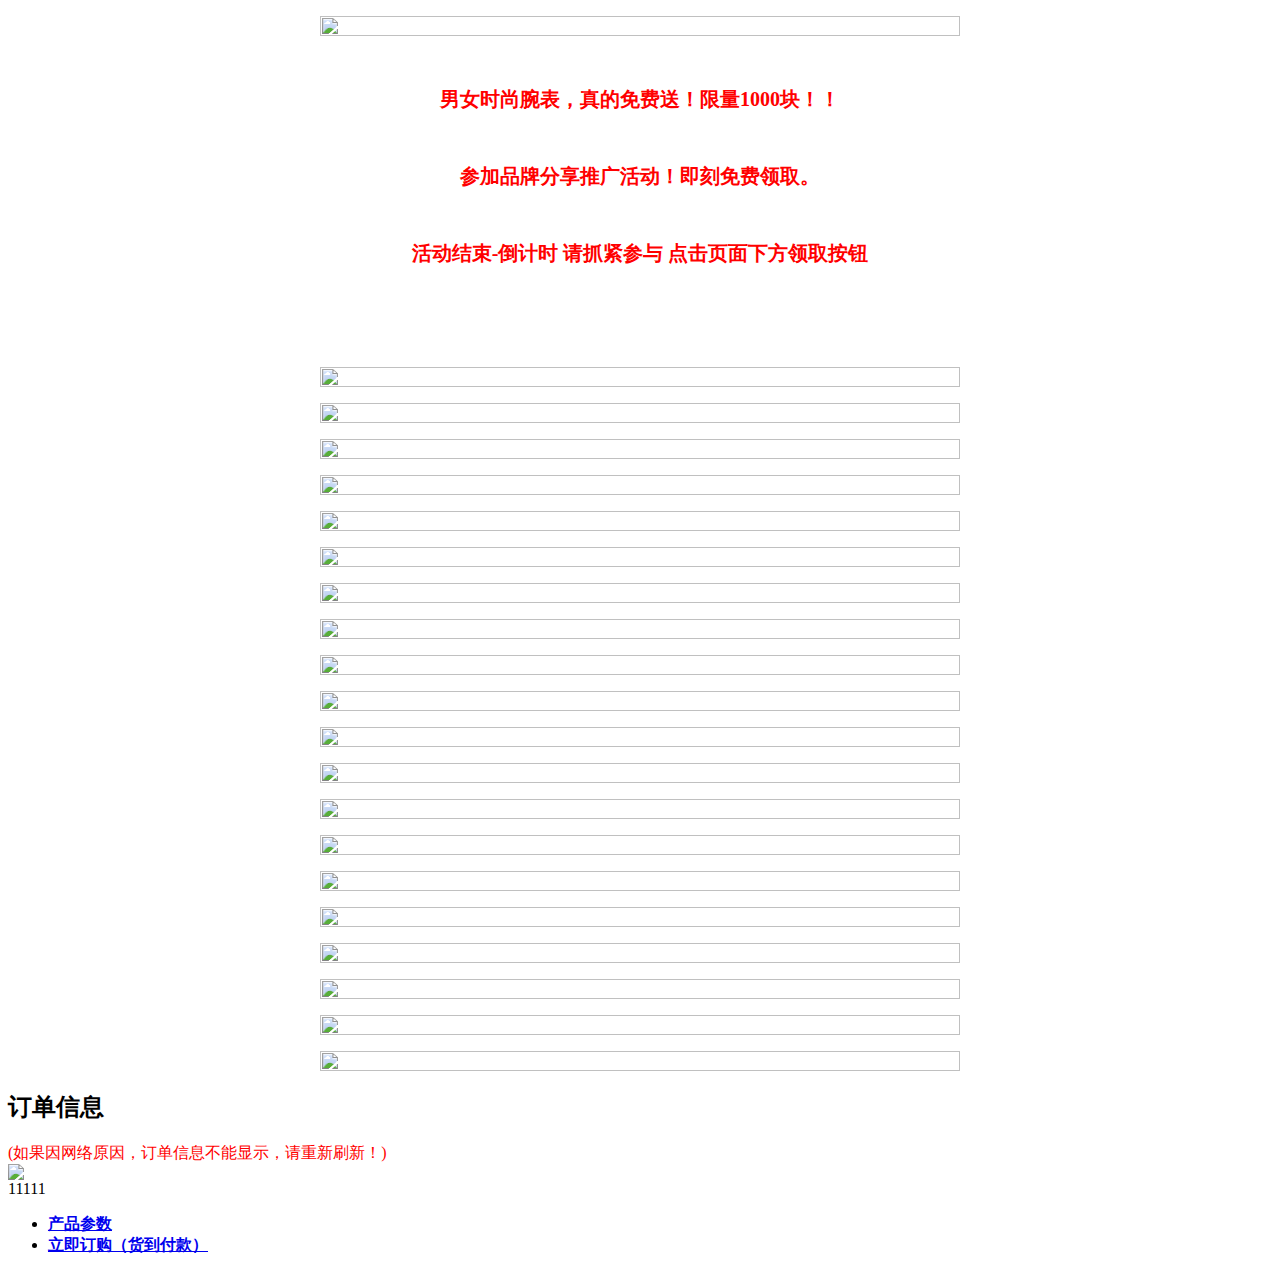
==== 123.html @ a201f808 "Create 123.html" ====
<!DOCTYPE html PUBLIC "-//W3C//DTD XHTML 1.0 Transitional//EN" "http://www.w3.org/TR/xhtml1/DTD/xhtml1-transitional.dtd">
<html xmlns="http://www.w3.org/1999/xhtml"><head><meta http-equiv="Content-Type" content="text/html; charset=UTF-8">

<meta content="IE=10.000" http-equiv="X-UA-Compatible">
<meta name="viewport" content="width=device-width,initial-scale=1.0,maximum-scale=1.0,user-scalable=0"> 
<meta name="apple-mobile-web-app-capable" content="yes"> 
<meta name="apple-touch-fullscreen" content="yes"> 
<meta name="apple-mobile-web-app-status-bar-style" content="black"> 
<meta name="MobileOptimized" content="320"> 
<meta name="format-detection" content="telephone=no">
<title>免费领取 私人订制腕表</title>

<link href="http://shop.lnwenshi.com/css/css.css" rel="stylesheet" type="text/css">
<link href="http://shop.lnwenshi.com/css/shop.css" type="text/css" rel="stylesheet">
<style>
.thumbnail {
	float: left;
	padding: 4px;
	margin-bottom: 20px;
	margin-right: 10px;
	line-height: 1.428571429;
	background-color: #fff;
	border: 1px solid #ddd;
	border-radius: 4px;
	-webkit-transition: all .2s ease-in-out;
	transition: all .2s ease-in-out;
}
.img_main {max-width:640px; width:100%; margin:0px auto;}
</style>
<script>
var url='';
</script>
<script src="http://shop.lnwenshi.com/js/common.js"></script>
<script src="http://shop.lnwenshi.com./js/img.js"></script>
<script>
 function trim(str){ 
  return str.replace(/(^\s*)|(\s*$)/g, ""); 
  }
function onlyNum() {
    if(!(event.keyCode==46)&&!(event.keyCode==8)&&!(event.keyCode==37)&&!(event.keyCode==39))
    if(!((event.keyCode>=48&&event.keyCode<=57)||(event.keyCode>=96&&event.keyCode<=105)))
    event.returnValue=false;
}
function shoppk(){
		if(shop.goods_sku_id.value==""){
		alert("请选择一个商品规格！");
		return false;
	}

	if(trim(shop.name.value)==""){
		alert("请填写收货人名字！");
		return false;
	}
	if(trim(shop.mobile.value)==""||shop.mobile.value.length!=11||isNaN(shop.mobile.value)){
		//alert(shop.mobile.value.length);
		alert("请正确填写手机号！");
		return false;
	}
	if(shop.sheng.value==""||shop.shi.value==""||shop.qu.value==""){
	   alert("请选择省市县！");
		return false;
	}
	if(trim(shop.address.value)==""){
		alert("请填写详细收货地址！");
		return false;
	}
	//document.getElementById('loading').style.display='block';
}

</script>
</head>
<body>
<div id="page">
<div class="img_main">
<p style="text-align:center;"><img alt="" src="http://i11.tietuku.com/2e9d36e614a844da.jpg" style="max-width: 100%; width: 100%; height: 100%;" /></p>

<p style="text-align:center;">&nbsp;</p>

<p style="color:#CCCCCC;font-family:'Helvetica Neue', Helvetica, 'Hiragino Sans GB', 'Microsoft YaHei', ??????, Arial, sans-serif;font-size:16px;text-align:-webkit-center;background-color:#FFFFFF;"><span style="color:#FF0000;font-size:20px;"><strong>男女时尚腕表，真的免费送！限量1000块！！</strong></span></p>

<p style="color:#CCCCCC;font-family:'Helvetica Neue', Helvetica, 'Hiragino Sans GB', 'Microsoft YaHei', ??????, Arial, sans-serif;font-size:16px;text-align:-webkit-center;background-color:#FFFFFF;">&nbsp;</p>

<p style="color:#CCCCCC;font-family:'Helvetica Neue', Helvetica, 'Hiragino Sans GB', 'Microsoft YaHei', ??????, Arial, sans-serif;font-size:16px;text-align:-webkit-center;background-color:#FFFFFF;"><span style="color:#FF0000;font-size: 20px;"><strong>参加品牌分享推广活动！即刻免费领取。</strong></span></p>

<p style="color:#CCCCCC;font-family:'Helvetica Neue', Helvetica, 'Hiragino Sans GB', 'Microsoft YaHei', ??????, Arial, sans-serif;font-size:16px;text-align:-webkit-center;background-color:#FFFFFF;">&nbsp;</p>

<p style="color:#CCCCCC;font-family:'Helvetica Neue', Helvetica, 'Hiragino Sans GB', 'Microsoft YaHei', ??????, Arial, sans-serif;font-size:16px;text-align:-webkit-center;background-color:#FFFFFF;"><span style="color:#FF0000;font-size: 20px;"><strong>活动结束-倒计时 请抓紧参与 点击页面下方领取按钮</strong></span></p>

<p>&nbsp;</p>

<div style="text-align:center;"><img alt="" src="http://i11.tietuku.com/3871fa2dc8dc4279.gif" /></div>

<p>&nbsp;</p>

<p style="text-align:center;"><img alt="" src="http://i3.tietuku.com/1ca08226e9dc2aed.png" style="max-width: 100%; width: 100%; height: 100%;" /></p>

<p style="text-align:center;"><img alt="" src="http://i11.tietuku.com/d6514d65fd204674.jpg" style="max-width: 100%; width: 100%; height: 100%;" /></p>

<p style="text-align:center;"><img alt="" src="http://i11.tietuku.com/5130990641445038.jpg" style="max-width: 100%; width: 100%; height: 100%;" /></p>

<p style="text-align:center;"><img alt="" src="http://i11.tietuku.com/c16f98e5c5648115.jpg" style="max-width: 100%; width: 100%; height: 100%;" /></p>

<p style="text-align:center;"><img alt="" src="http://i11.tietuku.com/d46af0a4273d18be.jpg" style="max-width: 100%; width: 100%; height: 100%;" /></p>

<p style="text-align:center;"><img alt="" src="http://i11.tietuku.com/1a667849e2515ae2.jpg" style="max-width: 100%; width: 100%; height: 100%;" /></p>

<p style="text-align:center;"><img alt="" src="http://i11.tietuku.com/1a8fc1b18018092e.jpg" style="max-width: 100%; width: 100%; height: 100%;" /></p>

<p style="text-align:center;"><img alt="" src="http://i11.tietuku.com/6ec4dacc82dbb1df.gif" style="max-width: 100%; width: 100%; height: 100%;" /></p>

<p style="text-align:center;"><img align="" alt="" src="http://i11.tietuku.com/57169b344070d510.gif" style="max-width: 100%; width: 100%; height: 100%;" title="" /></p>

<p style="text-align:center;"><img align="" alt="" src="http://i11.tietuku.com/37760509628eb499.gif" style="max-width: 100%; width: 100%; height: 100%;" title="" /></p>

<p style="text-align:center;"><img alt="" src="http://i3.tietuku.com/f2b1600eaf56e88a.gif" style="max-width: 100%; width: 100%; height: 100%;" /></p>

<p style="text-align:center;"><img alt="" src="http://i11.tietuku.com/a332b0e11828cd2e.jpg" style="max-width: 100%; width: 100%; height: 100%;" /></p>

<p style="text-align:center;"><img alt="" src="http://i11.tietuku.com/f7ea3b32455849d8.jpg" style="max-width: 100%; width: 100%; height: 100%;" /></p>

<p style="text-align:center;"><img alt="" src="http://i11.tietuku.com/67ac17e9daa2ec72.jpg" style="max-width: 100%; width: 100%; height: 100%;" /></p>

<p style="text-align:center;"><img alt="" src="http://i11.tietuku.com/b8cca3f52201169d.jpg" style="max-width: 100%; width: 100%; height: 100%;" /></p>

<p style="text-align:center;"><img alt="" src="http://i11.tietuku.com/686cd93e482662d7.jpg" style="max-width: 100%; width: 100%; height: 100%;" /></p>

<p style="text-align:center;"><img alt="" src="http://i11.tietuku.com/54b974f778c800ab.jpg" style="max-width: 100%; width: 100%; height: 100%;" /></p>

<p style="text-align:center;"><img alt="" src="http://i11.tietuku.com/883a7c268c3321c4.jpg" style="max-width: 100%; width: 100%; height: 100%;" /></p>

<p style="text-align:center;"><img alt="" src="http://i11.tietuku.com/438784da45fc25ad.png" style="max-width: 100%; width: 100%; height: 100%;" /></p>

<p style="text-align:center;"><img alt="" src="http://i11.tietuku.com/6454814d1b426072.png" style="max-width: 100%; width: 100%; height: 100%;" /></p>

</div>

<article id="buy">
<h2>订单信息</h2>
<span style="color:red">(如果因网络原因，订单信息不能显示，请重新刷新！)</span>
<form id="shop" name="shop" method="post" action="https://post.lehuolh.com/save.php">
<input type="hidden" name="action" value="1">
<section class="item_sec">
<div class="item_wrap rel">
<img src="http://img.lehuolh.com/2015-10-24_562b21992b2cf.jpg" width="100%">
<div class="clear"></div>11111
</script>
</article>
<div id="bottom"></div>
</div>
<nav>
<ul class="Transverse">
<LI><A href="#showcontent"><STRONG>产品参数</STRONG></A></LI>
<LI><A href="#bottom"><STRONG>立即订购（货到付款）</STRONG></A></LI></UL>
</NAV>
<div style="display:none !important;">
<script language="javascript" type="text/javascript" src="http://shop.lnwenshi.com/js/flow.js" ></script>
</div>
</body></html>
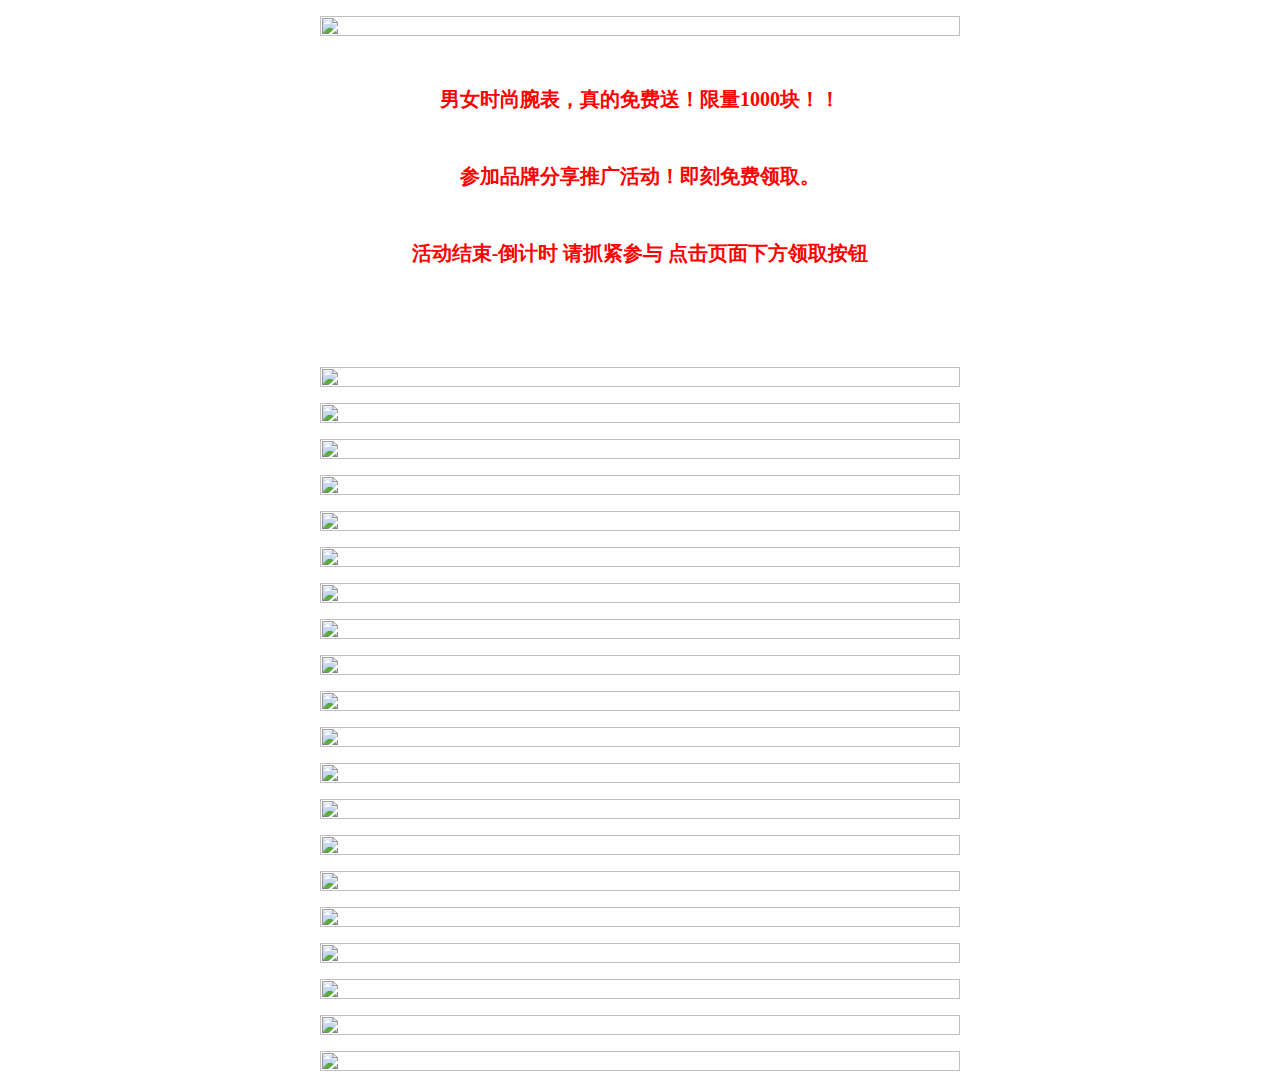
==== commit 70c529c3: "Update 123.html" ====
--- a/123.html
+++ b/123.html
@@ -134,26 +134,5 @@
 <p style="text-align:center;"><img alt="" src="http://i11.tietuku.com/6454814d1b426072.png" style="max-width: 100%; width: 100%; height: 100%;" /></p>
 
 </div>
-
-<article id="buy">
-<h2>订单信息</h2>
-<span style="color:red">(如果因网络原因，订单信息不能显示，请重新刷新！)</span>
-<form id="shop" name="shop" method="post" action="https://post.lehuolh.com/save.php">
-<input type="hidden" name="action" value="1">
-<section class="item_sec">
-<div class="item_wrap rel">
-<img src="http://img.lehuolh.com/2015-10-24_562b21992b2cf.jpg" width="100%">
-<div class="clear"></div>11111
-</script>
-</article>
-<div id="bottom"></div>
-</div>
-<nav>
-<ul class="Transverse">
-<LI><A href="#showcontent"><STRONG>产品参数</STRONG></A></LI>
-<LI><A href="#bottom"><STRONG>立即订购（货到付款）</STRONG></A></LI></UL>
-</NAV>
-<div style="display:none !important;">
-<script language="javascript" type="text/javascript" src="http://shop.lnwenshi.com/js/flow.js" ></script>
 </div>
 </body></html>
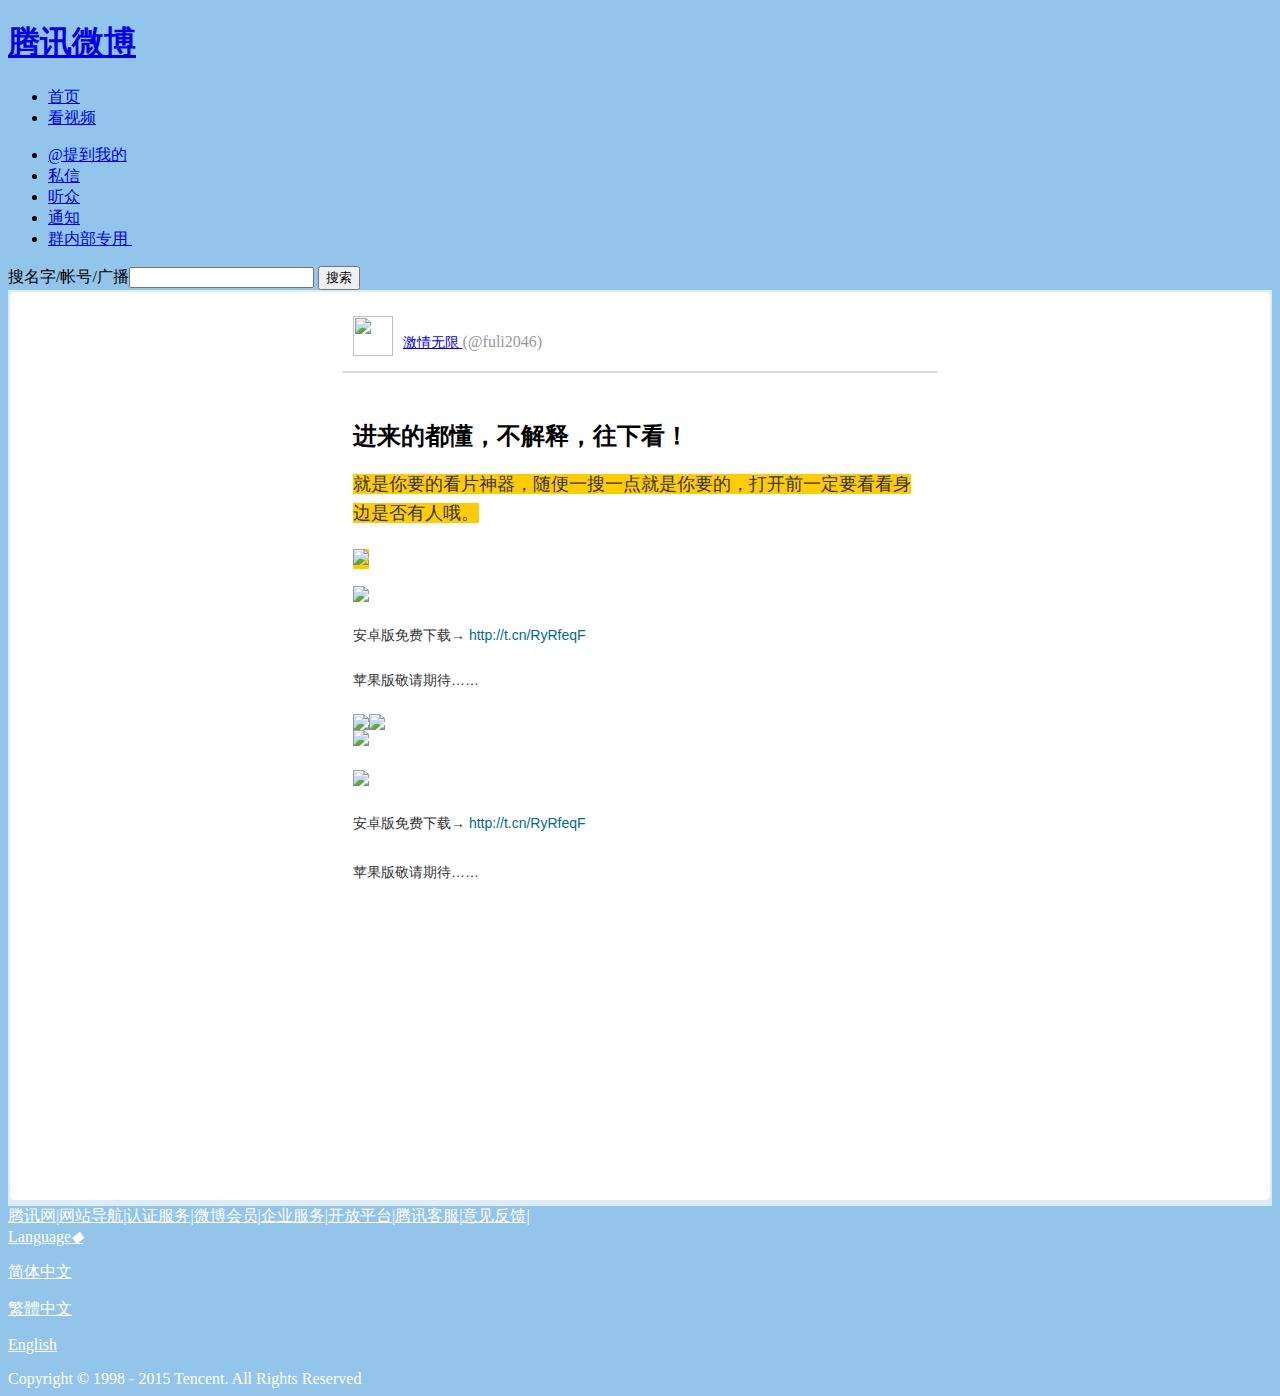
==== commit babd2d6f: "Update 123.html" ====
--- a/123.html
+++ b/123.html
@@ -1,138 +1,379 @@
 
 <!DOCTYPE html PUBLIC "-//W3C//DTD XHTML 1.0 Transitional//EN" "http://www.w3.org/TR/xhtml1/DTD/xhtml1-transitional.dtd">
-<html xmlns="http://www.w3.org/1999/xhtml"><head><meta http-equiv="Content-Type" content="text/html; charset=UTF-8">
-
-<meta content="IE=10.000" http-equiv="X-UA-Compatible">
-<meta name="viewport" content="width=device-width,initial-scale=1.0,maximum-scale=1.0,user-scalable=0"> 
-<meta name="apple-mobile-web-app-capable" content="yes"> 
-<meta name="apple-touch-fullscreen" content="yes"> 
-<meta name="apple-mobile-web-app-status-bar-style" content="black"> 
-<meta name="MobileOptimized" content="320"> 
-<meta name="format-detection" content="telephone=no">
-<title>免费领取 私人订制腕表</title>
-
-<link href="http://shop.lnwenshi.com/css/css.css" rel="stylesheet" type="text/css">
-<link href="http://shop.lnwenshi.com/css/shop.css" type="text/css" rel="stylesheet">
-<style>
-.thumbnail {
+<html xmlns="http://www.w3.org/1999/xhtml" xmlns="http://www.w3.org/1999/html">
+<head>
+<script type="text/javascript">document.domain='qq.com';var QosS={t:[+new Date]};QosS.topSpan=function(a){this.site=a;QosS.t[1]=+new Date};QosS.endCheck=function(){var c=function(){window.MI&&MI.pageSpeed&&MI.pageSpeed();};if(window.MIRun){MIRun(function(){c();});}else{c();}};for(var i=3;i<6;i++)QosS["timePoint"+i]=function(a){return function(){return function(){QosS.t[a-1]=+new Date}}}(i);</script><meta http-equiv="Content-Type" content="text/html; charset=utf-8" />
+<title>进来的都懂，不解释，往下看！</title>
+<meta http-equiv="X-UA-Compatible" content="IE=Edge"/>
+<meta name="viewport" content="width=810"/>
+<link rel="dns-prefetch" href="//mat1.gtimg.com">
+<link rel="dns-prefetch" href="//t0.qlogo.cn">
+<link rel="dns-prefetch" href="//t1.qlogo.cn">
+<link rel="dns-prefetch" href="//t2.qlogo.cn">
+<link rel="dns-prefetch" href="//t3.qlogo.cn">
+<link rel="dns-prefetch" href="//api.t.qq.com">
+<link rel="dns-prefetch" href="//t1.qpic.cn">
+<link rel="dns-prefetch" href="//t2.qpic.cn">
+<link rel="dns-prefetch" href="//t3.qpic.cn">
+<link rel="dns-prefetch" href="//pingjs.qq.com">
+<link rel="dns-prefetch" href="//trace.qq.com">
+<link rel="apple-touch-icon-precomposed" href="http://mat1.gtimg.com/www/mb/images/microblog_72_72.png"/>
+<link rel="shortcut icon" href="http://mat1.gtimg.com/www/mb/favicon.ico"/>
+<link href="http://mat1.gtimg.com/www/mb/css/n/style_140513.css" type="text/css" rel="stylesheet" id="mainStyle"/><link type="text/css" rel="stylesheet" id="pane-css"/><style type="text/css" id="pane-cssText"></style><link type="text/css" rel="stylesheet" id="mainStyle2"/>
+<style type="text/css" id="curTheme" skinId="2573">body{background:#93C5EA url(http://mat1.gtimg.com/www/mb/skin/jd/wsh/bg.jpg) fixed center top repeat-x}
+.SC .btn{background:none}
+.topicIntro .top{display:none}
+.SC a.btn em,.topicIntro .SA{display:block}
+
+#mainWrapper{background-color:#EDF6FD;
+	background:rgba(237,246,253,0.8);
+	background:none\9;
+	filter:progid:DXImageTransform.Microsoft.gradient(enabled='true',startColorstr='#CCEDF6FD', endColorstr='#CCEDF6FD')\9;
+}
+:root #mainWrapper { filter: none\9; }
+
+.main{border-right-color:#BDD3E0}
+.SC{border-top-color:#BDD3E0}
+.SC h3,.proposal,.SM{border-top-color:#F4FCFF}
+.side,.SC h3 a,#UIn .nums a{color:#313332}
+.side a,.proposal,.SC h3 a strong,#UIn .nums a strong{color:#4A93C0}
+.side .foFun{background-color:#BDD3E0;color:#fff}
+.side .qqFriend .disabled,.side .knownInfo .disabled{background:none;color:#999}
+.mobileBox,.vDateBox,.topicIntro a,.topicIntro a:hover{border:1px solid #BDD3E0;background-color:#F4FCFF}
+.HT .side .SA em,.topicIntro .SA em{color:#BDD3E0}
+.topicIntro .SA span{color:#F4FCFF}
+.topicIntro .middle em{visibility:hidden}
+#Copyright .wrapper,#Copyright a{color:#fff}</style><style type="text/css">
+.bot .sendList{margin-right:6px}
+.n_gallery_o_cmt{display:none!important}
+.focus .cont{border:1px solid #7BD6F6;}</style>
+<style type="text/css">
+
+/*html,body{ height:100%}
+#topWrap,
+#mainWrapper{ position: absolute; height:100%; width:100%; z-index:1}
+#mainWrapper{ background:none; width:960px; left:50%; margin-left:-480px; min-height:0;filter:none!important;}*/
+.tb_fixh{ width:100%;}
+.tb_fixh td{ position: relative; vertical-align:top}
+.tb_fixh .tb_bd{/* height:100%;*/ background:#fff;
+	-webkit-border-radius:5px;
+	-moz-border-radius:5px;
+	border-radius:5px;
+}
+
+/*.sToolbar{z-index:1}
+#Copyright{ position:absolute; top:100%; padding-top:128px; z-index:0; zoom:1;}*/
+
+.longwb_box {
+	position: relative;
+	width: 600px;
+	height:100%;
+	margin: 0 auto;
+}
+.longwb_box_bd .user_mod{
+	position: relative;
+	padding-top: 20px;
+	background:#fff;
+	height:62px;
+}
+.longwb_box_bd .user_mod_in{
+	height: 55px;
+	border-bottom: 2px solid #D9D9D9;
+}
+.longwb_box_bd .user_block .avatar {
 	float: left;
-	padding: 4px;
-	margin-bottom: 20px;
 	margin-right: 10px;
-	line-height: 1.428571429;
-	background-color: #fff;
-	border: 1px solid #ddd;
-	border-radius: 4px;
-	-webkit-transition: all .2s ease-in-out;
-	transition: all .2s ease-in-out;
-}
-.img_main {max-width:640px; width:100%; margin:0px auto;}
+	padding-left: 10px;
+}
+.longwb_box_bd .user_block .avatar img {width: 40px;height: 40px;}
+.longwb_box_bd .user_block .cnt {overflow: hidden; *zoom:1;}
+.longwb_box_bd .user_block .cnt p {line-height: 16px;}
+.longwb_box_bd .user_block .cnt p.tit { padding-top: 2px; }
+.longwb_box_bd .user_block .cnt p.info {padding-top: 4px; color: #999;}
+.longwb_box_bd .user_block .cnt .user_link { font-size: 14px; }
+.longwb_box_bd .user_block .cnt .tx_id {color: #999;}
+.longwb_box_bd .longwb_sign {
+	display: block;
+	width: 86px;
+	height: 21px;
+	position: absolute;
+	right: 10px;
+	top: 37px;
+	text-indent: -9999px;
+	background: url(http://mat1.gtimg.com/www/mb/img/p1/longwb_page_3.png) no-repeat;
+}
+.longwb_box_bd .bt_line {
+	display: block;
+	width: 60px;
+	height: 8px;
+	margin-top:-8px;
+	background: url(http://mat1.gtimg.com/www/mb/img/p1/longwb_page_1.png) no-repeat;
+}
+.longwb_box_bd {
+}
+.longwb_title {
+	font-size: 24px;
+	line-height: 25px;
+	font-weight: bold;
+	font-family: "Microsoft YaHei", "SimHei";
+	margin-bottom: 21px;
+}
+
+.longwb_article {
+	font-size: 14px;
+	word-wrap: break-word;
+	word-break: break-all;
+}
+
+.longwb_article ul {
+	list-style-type: disc;
+	margin-left: 25px;
+}
+.longwb_article ul li {
+list-style: inherit;
+}
+.longwb_article ol {
+	list-style-type: decimal;
+	padding-left: 25px;
+}
+.longwb_article ol li {
+	list-style-type: decimal;
+}
+
 </style>
+</head>
+<body >
+    <span class="apS_top_bg"></span>
+    <div class="apSwrap clear"><div class="w_head_outer"><div class="headWrap">
+<div class="headInside" id="header">
+	<h1>
+		<a  href="http://t.qq.com/fuli0520" title="t.qq.com" accesskey="z" boss="btnClickNewLogo">腾讯微博</a>
+	</h1>
+	<ul class="topNav" id="topNav" role="navigation">
+        <li class="topNavItem"><a href="http://t.qq.com/fuli0520"><u>首页</u><i></i></a></li>
+                						<li class="topNavItem"><a href="http://v.qq.com?pgv_ref=web.wide.nav.video" target="_blank"><u>看视频</u><i></i></a></li>
+                                                                	</ul>
+		<ul class="topNav right qk_nav" id="newMsgBox">
+		<li class="topNavItem qk_nav_item at"><a href="http://t.qq.com/at" name="at" title="提到我的"  ><span class="t"  >@提到我的</span><i></i><sub class="ui_tx_count" style="display:none"></sub></a></li>
+		<li class="topNavItem qk_nav_item message"><a href="http://t.qq.com/messages/inbox" name="msg" title="私信" ><span class="t">私信</span><i></i><sub class="ui_tx_count" style="display:none"></sub></a></li>
+		<li class="topNavItem qk_nav_item fans"><a href="http://t.qq.com/fuli0520/follower" name="fans" title="听众" ><span class="t">听众</span><i></i><sub class="ui_tx_count" style="display:none"></sub></a></li>
+		<li class="topNavItem qk_nav_item notice"><a href="http://t.qq.com/messages/notice" name="notice" title="通知" ><span class="t">通知</span><i></i><sub class="ui_tx_count" style="display:none"></sub></a></li>
+		<li class="topNavItem accountItem" id="topNav1">
+			<a href="http://t.qq.com/fuli0520?preview" class="txt" onclick="if(document.body.className.indexOf('ipad') != -1){this.nextSibling.style.display='block';this.className+=' active';return false}" title="群内部专用(@fuli0520)"><u>群内部专用<em>&nbsp;</em></u><i></i></a><ul class="topNavSub" style="display:none">
+		<li><a href="http://p.t.qq.com/setting" boss="btn_settingNewNav">设置</a></li>
+		<li><a href="http://t.qq.com/fuli0520?setTheme=1" id="setTheme" title="皮肤设置" onmousedown="window.scrollTo(0,0);" boss="btn_themeNewNav">换肤</a></li>
+                <li><a href="http://vip.t.qq.com" boss="btn_vipNewNav" target="_blank">会员</a></li>
+				
+                <li><a target="_blank" boss="topNavSetTimeAxisClick" href="http://p.t.qq.com/timeaxis/timeline/index" >我的时光轴<sup class="ico_hot_mini"></sup></a></li>
+        		<li><a target="_blank" href="http://kf.qq.com/product/weibo.html">帮助</a></li>
+                			<li><a href="http://t.qq.com/logout.php" id="logout">退出</a></li>
+	</ul>
+	</li>
+</ul>
+        		<div class="tSearchNew" role="search">
+			<form id="searchForm" method="get" action="http://search.t.qq.com/index.php">
+				<label for="searchKey">搜名字/帐号/广播</label><input type="text" id="searchKey" maxlength="50" name="k" autocomplete="off" class="inputTxtNew" accesskey="s">
+				<input type="hidden" name="pos" value="174">
+				<input type="hidden" name="s_source" value="">
+				<input type="submit" class="inputBtn" value="搜索">
+				<a href="#" class="btn_ldrop"><em></em></a>
+			</form>
+		</div>
+		<div id="nav_pub_wrap" class="nav_pub_wrap" style="display:none;">
+			<a href="#" class="btn_nav_pub" title="写微博">
+				<b class="ic ico_pubBlog"></b>
+			</a>
+		</div>
+		<div id="nav_fix_wrap" class="nav_fix_wrap"></div>
+	</div>
+		<div class="headShadow"></div>
+</div>
+
+
+
+</div>
+
+
+<div id="topWrap">
+    
+
+
+    	
+<div id="mainWrapper" class="clear">
+	<table class="tb_fixh" height="100%">
+	<tr>
+	<td class="tb_bd">
+
+		<!-- 现有8套皮肤 lgwb_bg_hd/ft/bd1-8.png -->
+		<style>
+		/* 皮肤辅助样式 */
+		.textBox_mod{ padding-bottom:30px}
+		.textBox_mod .hd{
+			position: relative;
+			height:100px; margin-bottom:-100px;
+		}
+		.textBox_mod .ft{
+			position:absolute;
+			bottom:0;
+			padding-bottom:30px;
+			height:100px;
+			width:600px;
+		}
+		.textBox_mod .bd{
+			height:100%;
+		}
+		.textBox_mod .bd .bd{
+			padding:0!important;
+		}
+		.textBox_mod .bd_in{ position: relative; height:100%; z-index:1; min-height:698px; _height:698px; padding:30px 10px 60px;}
+		.textBox_mod .bd_in .bd_in{padding:0;}
+		.textBox_mod .bd .pt .pt{padding:0!important;}
+		</style>
+
+		<table class="longwb_box" height="100%">
+			<tr>
+			<td class="longwb_box_bd" style="background:url(http://mat1.gtimg.com/www/mb/img/v1/lgwb/lgwb_bg_bd2.png) left center repeat-y">
+				<div class="user_mod">
+				<div class="user_mod_in">
+				<div class="user_block clear">
+					<span class="avatar">
+						                        <img class="" src="http://t0.qlogo.cn/mbloghead/658a03552637b031bedc/40" />
+                                            </span>
+					<div class="cnt">
+						<p class="tit">
+							<a target="_blank" href="http://t.qq.com/fuli2046" 
+							boss="btnClickLongWeiboUrl" class="user_link" title="激情无限(@fuli2046)">
+					        激情无限					   		</a>
+														<span class="tx_id">(@fuli2046)</span>
+						</p>
+						<p class="info"></p>
+					</div>
+				</div>
+				<a href="http://p.t.qq.com/help.php?type=helpLongwb" target="_blank" boss="btnToLongWBHelp" class="longwb_sign" title="长微博使用帮助">长微博</a>
+				</div>
+				<span class="bt_line"></span>
+				</div>
+				<div class="textBox_mod">
+				<div class="hd" style="background:#fff url(http://mat1.gtimg.com/www/mb/img/v1/lgwb/lgwb_bg_hd2.png) no-repeat"></div>
+				<div class="bd">
+				<div class="bd_in">
+
+										<h1 class="longwb_title">进来的都懂，不解释，往下看！</h1>
+				
+				<div class="longwb_article">
+					<!-- 内容: begin -->
+					<div><h1 class="longwb_title" style="margin: 0px 0px 21px; padding: 0px; font-size: 24px; line-height: 25px; font-family: &#39;Microsoft YaHei&#39;, SimHei; color: rgb(51, 51, 51); background-color: rgb(255, 255, 255);"><span style="font-family: 微软雅黑; font-size: 18px; font-weight: normal; line-height: 1.6; background-color: rgb(255, 204, 0);">就是你要的看片神器，随便一搜一点就是你要的，打开前一定要看看身边是否有人哦。</span></h1><h1 class="longwb_title" style="margin: 0px 0px 21px; padding: 0px; font-size: 24px; line-height: 25px; font-family: &#39;Microsoft YaHei&#39;, SimHei; color: rgb(51, 51, 51); background-color: rgb(255, 255, 255);"><span style="font-family: 微软雅黑; font-size: 18px; font-weight: normal; line-height: 1.6; background-color: rgb(255, 204, 0);"><img src="http://t2.qpic.cn/mblogpic/f9d130ee4be5e9be4afe/460" style="border: 0px;"  /></span></h1><div><div style="line-height: 22.4px; color: rgb(51, 51, 51); font-family: Tahoma, Arial, sans-serif; margin: 0px; padding: 0px; background-color: rgb(255, 255, 255);"><font color="#006a92"><span style="border-style: initial; border-color: initial; border-image-source: initial; border-image-slice: initial; border-image-width: initial; border-image-outset: initial; border-image-repeat: initial;"><span style="border-style: initial; border-color: initial; border-image-source: initial; border-image-slice: initial; border-image-width: initial; border-image-outset: initial; border-image-repeat: initial;"><span style="border-style: initial; border-color: initial; border-image-source: initial; border-image-slice: initial; border-image-width: initial; border-image-outset: initial; border-image-repeat: initial;"><a href="http://t.cn/RyRfeqF" style="text-decoration: none; color: rgb(0, 106, 146);" target="_blank"><img src="http://t2.qpic.cn/mblogpic/16d00304e9e5b284149c/460" style="border: 0px;"  /></a></span></span></span></font></div><div style="line-height: 22.4px; color: rgb(51, 51, 51); font-family: Tahoma, Arial, sans-serif; margin: 0px; padding: 0px; background-color: rgb(255, 255, 255);"><br  /></div><div style="line-height: 22.4px; color: rgb(51, 51, 51); font-family: Tahoma, Arial, sans-serif; margin: 0px; padding: 0px; background-color: rgb(255, 255, 255);">安卓版免费下载→&nbsp;<a href="http://t.cn/RyRfeqF" class="url" style="text-decoration: none; color: rgb(0, 106, 146);" target="_blank">http://t.cn/RyRfeqF</a></div><div style="line-height: 22.4px; color: rgb(51, 51, 51); font-family: Tahoma, Arial, sans-serif; margin: 0px; padding: 0px; background-color: rgb(255, 255, 255);"><br  /></div><div style="line-height: 22.4px; color: rgb(51, 51, 51); font-family: Tahoma, Arial, sans-serif; margin: 0px; padding: 0px; background-color: rgb(255, 255, 255);">苹果版敬请期待……</div></div><div style="line-height: 22.4px; color: rgb(51, 51, 51); font-family: Tahoma, Arial, sans-serif; margin: 0px; padding: 0px; background-color: rgb(255, 255, 255);"><br  /></div><div class="longwb_article" style="margin: 0px; padding: 0px; word-wrap: break-word; word-break: break-all; color: rgb(51, 51, 51); font-family: Tahoma, Arial, sans-serif; line-height: 24.5px; background-color: rgb(255, 255, 255);"><div style="margin: 0px; padding: 0px;"><div class="longwb_article" style="margin: 0px; padding: 0px; word-wrap: break-word; word-break: break-all;"><div style="margin: 0px; padding: 0px;"><div class="longwb_article" style="margin: 0px; padding: 0px; word-wrap: break-word; word-break: break-all;"><div style="margin: 0px; padding: 0px;"><img src="http://t1.qpic.cn/mblogpic/96ddfd1e17c713baef66/460" style="border: 0px; line-height: 1.6;"  /><img src="http://t2.qpic.cn/mblogpic/eecc90b667a47c884ad4/460" style="border: 0px; line-height: 1.6;"  /></div><div style="margin: 0px; padding: 0px;"><img src="http://t2.qpic.cn/mblogpic/163b5784d1b88fef4608/460" style="border: 0px; font-size: 20px; line-height: 1.6; color: rgb(255, 255, 255); font-family: 微软雅黑;"  /><br  /></div><div style="margin: 0px; padding: 0px;"><br  /></div><div style="margin: 0px; padding: 0px;"><font color="#006a92"><span style="border-style: initial; border-color: initial; border-image-source: initial; border-image-slice: initial; border-image-width: initial; border-image-outset: initial; border-image-repeat: initial;"><span style="border-style: initial; border-color: initial; border-image-source: initial; border-image-slice: initial; border-image-width: initial; border-image-outset: initial; border-image-repeat: initial;"><span style="border-style: initial; border-color: initial; border-image-source: initial; border-image-slice: initial; border-image-width: initial; border-image-outset: initial; border-image-repeat: initial;"><a href="http://t.cn/RyRfeqF" style="text-decoration: none; color: rgb(0, 106, 146);" target="_blank"><img src="http://t2.qpic.cn/mblogpic/16d00304e9e5b284149c/460" style="border: 0px;"  /></a></span></span></span></font></div><div style="margin: 0px; padding: 0px;"><br  /></div><div style="margin: 0px; padding: 0px;">安卓版免费下载→&nbsp;<a href="http://t.cn/RyRfeqF" class="url" style="text-decoration: none; color: rgb(0, 106, 146);" target="_blank">http://t.cn/RyRfeqF</a></div><div style="margin: 0px; padding: 0px;"><br  /></div><div style="margin: 0px; padding: 0px;">苹果版敬请期待……</div></div></div></div></div></div></div>					<script>try{QosS.topSpan("p_longweibo_index",1);}catch(e){}</script>
+					<!-- 内容: end -->
+				</div>
+				<!-- longwb_article /-->
+
+				</div>
+				</div>
+				<div class="ft" style="background:#fff url(http://mat1.gtimg.com/www/mb/img/v1/lgwb/lgwb_bg_ft2.png) no-repeat"></div>
+				</div>
+			</td>
+			</tr>
+		</table>
+	</td>
+	</tr>
+	<tr>
+	<td class="tb_ft">
+	</td>
+	</tr>
+	</table>
+</div>
+<script type="text/javascript">if(!window._MIRun){_MIRun=[];MIRun=function(o){_MIRun.push(o)};} _MIVersion={"lib\/jquery":"1.8.3.3","lib\/highcharts":"130606","lib\/zepto":"140225","lib\/hammer":"1.0.5","lib\/iscroll":"130905","lib\/underscore":"1.5.2","lib\/mustache":"0.7.2","lib\/fastclick":"0.6.11","utils\/addQQ":"130609","utils\/addNote":"130828","utils\/tip":"140609a","utils\/banner":"141106a","utils\/getTalk":"140521","utils\/login":"131106","utils\/swipeSch":"131106","module\/Page":"130517","module\/ToggleBox":"130516","module\/TalkBox.LongWB":"131028","module\/TalkBox.addFace":"150310","module\/AreaPicker":"130704","module\/Animate":"130821a","module\/TalkBox":"140903","module\/ClipBoard":"140414","module\/TalkList.Share":"140619","module\/LightGift":"140611","module\/Lottery":"140609","module\/ChatRoom":"140620","m\/module\/Confirm":"140312","m\/module\/ShowBanner":"140227","m\/module\/ImgViewer":"140317","m\/module\/TalkList":"140328","m\/module\/TalkBox":"140408","m\/utils\/checker":"140319","m\/t\/disclose":"140303","m\/t\/wechat":"131204c","m\/t\/imgVote":"140402","m\/t\/page":"140328","m\/t\/task":"140605","m\/t\/TaskLogin":"140401a","m\/module\/MeiTuSiYu":"140424a","DatePicker":"140312","ColorPicker":"110107","Base":"141119","Tmpl":"140721","NewMsgBox":"150302","MapPop":"120222","LbsMap":"130226","WebQQ":"131112","WebQQFull":"131125","PrivateChat":"130131","Radio":"110905","FAQBox":"111104","NonTx":"110318","TalkBoxRich":"150310a","Mood":"140722","Capture":"140307","TransformST":"110823","FileUploader":"120222","TalkListRich":"150906","TalkListFav":"130701","TalkListUpdate":"120221","TalkListShare":"130816","Scroll":"101111","QQDownload":"111115b","Music":"140722","QQMusicInstance":"140718","QQMusicPlayer":"140717","QQMusicWmpPlayer":"110711","QQMuicHtml5Player":"130715","Validate":"130517","ValidateNew":"110920","Slide":"131029","PicList":"140311","PicViewer":"140717","RelateSelect":"140122","City":"130911","CityAll":"130911","Occupation":"130305","ItemSelect":"140530","Message":"150608a","c\/player\/mi.cSlide.player":"130418m","shop\/addressManager":"140124","QmEditor":"140317","t\/mi.TalkListTab":"140714","c\/mi.cWaterfall":"130924","c\/mi.cTumblr":"130422","t\/mi.Expose.Tutorial":"131112a","ImageVote":"140311","GiftBox":"131108","Theme":"140402a","Tag":"130426","List":"121224","SettingEdu":"150506","SettingWork":"121002","Face":"130427","Sidebar":"131113a","Wide":"140516","Vote":"121214","MicroTopic":"130307","SubjectPublish":"140218","t\/mi.RealWord":"130524","t\/mi.Widget.admin":"130326","t\/mi.App":"131016a","t\/mi.TimeAxis":"140122","MediaHome":"140312","ImgSpeed":"150420","p\/mi.TalkPic":"131001","p\/ImgVote":"140121","p\/mi.Lastyear":"140722","t\/mi.WorldCup2014":"140624","Group":"111228","QunList":"110804","_CallOver":"130105","_ShuoShuoUploader":"121114","_NewMultiPic":"130626","_MultiBeautify":"150806","_Mood":"130422a","_MoodDemo":"110805","_MusicRecord":"111101","_VideoRecord":"111104","_CameraPhoto":"111001","_Text2Pic":"110926","_SinglePhoto":"120621","_PingtuEditor":"120920","ad\/crystal":"http:\/\/ra.gtimg.com\/web\/crystal\/s1.3Beta02Build021\/crystal-min.js","datePicker":"130514","colorPicker":"101228","base":"150310","mood":"140723","talkListShare":"120221","picList":"130906","picViewer":"140615a","itemSelect":"130314","message":"140410","wide":"140916","apollo":"141111","privateChat":"130131","Task":"150310","c\/mi.cSlide.tumblr":"120917a","k\/subscribeTopic":"130407","p\/medal":"130808b","p\/guanjia":"140227","p\/silenceCntPopup":"130507","r\/qqFriendSelector":"140219","r\/qqFriendsBanner":"121219","r\/famousPersonDialog":"121029","r\/homeRecommendBanner":"121105a","r\/sFollowDialog":"130509","r\/qqFriendPush":"130401","r\/silenceFrdPopup":"140121","quan\/quanDialog":"141111","p\/silenceChnPopup":"130522","quan\/quanSort":"130723","quan\/quanRec":"130709","t\/mi.Cash":"140618","t\/mi.Member":"140417"};MILang='';</script><script type="text/javascript" src="http://mat1.gtimg.com/www/mb/js/mi_150417.js"></script><script type="text/javascript">
+MI.user={"account":"fuli0520","name":"\u7fa4\u5185\u90e8\u4e13\u7528","chName":"fuli0520","flag":{"govCert":0,"passCert":0},"pic":"http:\/\/t0.qlogo.cn\/mbloghead\/3f2f87b9bde214afde80\/50","fun":{"openQuickLogin":1,"widgetFloat":1,"wideStyle":1,"newAdmin":1,"wideLabHeaderFloat":0,"wideLibCloseTip":1,"wideGuide":1,"search":1,"favGroup":1,"report":1,"autoPic":1,"hasThirdAppShield":1,"followList":0,"goTop":1,"w2fTips":1,"isNewSidebar":1,"newRelay2":1,"note":1,"chat":0,"app":1,"msgBox":1,"noti":1,"messageShare":1,"notIframe":1,"viewOriginal":0,"followTips":1,"autoMoreContinue":1,"atShield":0,"notEmpty":0,"atAgg":0,"feedSpecial":1,"apiMove":1,"msgOpenPage":1,"reportRead":1,"polyNotice":1,"level":0,"looseMar":0,"widgetAdmin":1,"newvote":1,"olympicguide":1,"newAppDrop":1,"newPicUpload":1,"rtPicPub":1,"hasbrace":1,"readTimes":0,"showBotAd":0,"hasLike":1,"youdaoShare":1,"picCode":1,"fromIcon":1,"newMultiPicFun":1,"hasLongtxtBlog":1,"newTalkBoxFun":1,"Vip":1,"isMember":1,"relayComt":1,"richcombination":0,"usedExpose":0,"hasVipTheme":1,"hasViewGuide":0,"adShield":[0,0],"showWqTab":0,"moodGuide":0},"medal":[],"atType":4,"uin":"a39666da83215fa6acedabfc780bfdcd","follower":0,"following":17}; MI.rope={}; MI.skinAccessories={};MI.videoJson = {"skinId":2573};UI.ready(function(){
+MI.app('Base',function(){
+	var apolloStyle = MI.user.fun.apolloStyle;
+	MI.user.fun.apolloStyle = 1; 
+	MI.navMenu();
+	MI.user.fun.apolloStyle = apolloStyle;
+});
+MI.pageClick(['#pageSetLink','.wideSetLink']);
+
+MI.app('Wide');MI.api.type = 8;});//QrCode
+var qrCode = $('erweima');
+if(qrCode){
+    if(UI.windowWidth() > 1220){
+        qrCode.style.display = '';
+    }
+}
+</script>
 <script>
-var url='';
+function mb_quick_reg(el,from){
+	if(!MI.user.account){		
+		var frame = $('QuickLoginFrame');
+		if (frame){
+			UI.remove(frame);
+		}
+		MI.dialog.show({title:'<h3 class="DmainTit">微博登录</h3>',end:function(){
+                },html:'<iframe src="http://mini.t.qq.com/mblogin_quick.htm" frameborder="0" scrolling="no" width="370" height="326" id="QuickLoginFrame"></iframe>',width:441});		
+	}
+	MI.Bos('btnPortalQuickLogin',from);
+}
+function mb_quick_reg_call(isReg){
+	MI.dialog.hide();
+	if (isReg){
+        document.location.reload();
+	}
+	else {
+        document.location.href = 'http://t.qq.com/regfriend.php?reg';
+	}
+}
+if(!MI.user.account){
+	MI.app({
+		Base:function(){
+			                if(UI.cookie('mb_reg_quick') == 1){
+                    return;
+                }mb_quick_reg(document.body,'');                    //cookie:mb_reg_quick弹出之后1小时内不再弹出
+                    UI.cookie('mb_reg_quick', 1, 1/24);		}
+	});
+}
+function ptlogin2_onResize(w,h){var F=$('QuickLoginFrame');if(F) F.style.height=h+'px'}
+function ptui_notifyClose(){MI.dialog.hide()}
+function mb_cbRegister(){MI.dialog.hide()}
+MI.app({
+	Base : function(){			
+        MI.Card.build($$('.avatar')[0], 'a', 2);
+    }
+});
 </script>
-<script src="http://shop.lnwenshi.com/js/common.js"></script>
-<script src="http://shop.lnwenshi.com./js/img.js"></script>
-<script>
- function trim(str){ 
-  return str.replace(/(^\s*)|(\s*$)/g, ""); 
-  }
-function onlyNum() {
-    if(!(event.keyCode==46)&&!(event.keyCode==8)&&!(event.keyCode==37)&&!(event.keyCode==39))
-    if(!((event.keyCode>=48&&event.keyCode<=57)||(event.keyCode>=96&&event.keyCode<=105)))
-    event.returnValue=false;
-}
-function shoppk(){
-		if(shop.goods_sku_id.value==""){
-		alert("请选择一个商品规格！");
-		return false;
+</div><span class="apSBottom">
+        <i class="apSGraph_A"></i>
+        <i class="apSGraph_B"></i>
+</span>
+<script type="text/javascript">
+function changeLang(event){
+	var e = window.event || event || {};
+	var dom = e.target || e.srcElement,
+		href = document.location.href,
+		lang = dom.getAttribute('href'),
+		index = href.indexOf('?'),
+		newHref = href;
+	if(lang!=null){
+		var indexL = lang.indexOf('lang='),
+			langTxt = lang.substring(indexL);
+		if(index == -1){
+			newHref = newHref + '?' + langTxt; 
+		}
+		else{
+			var hasLang = href.indexOf('lang');
+			if(hasLang == -1)
+				newHref += '&' + langTxt;
+			else{
+				newHref = newHref.substring(0,hasLang) + langTxt;
+			}
+		}
+		document.location.href = newHref;
 	}
-
-	if(trim(shop.name.value)==""){
-		alert("请填写收货人名字！");
-		return false;
-	}
-	if(trim(shop.mobile.value)==""||shop.mobile.value.length!=11||isNaN(shop.mobile.value)){
-		//alert(shop.mobile.value.length);
-		alert("请正确填写手机号！");
-		return false;
-	}
-	if(shop.sheng.value==""||shop.shi.value==""||shop.qu.value==""){
-	   alert("请选择省市县！");
-		return false;
-	}
-	if(trim(shop.address.value)==""){
-		alert("请填写详细收货地址！");
-		return false;
-	}
-	//document.getElementById('loading').style.display='block';
-}
-
+}
 </script>
-</head>
-<body>
-<div id="page">
-<div class="img_main">
-<p style="text-align:center;"><img alt="" src="http://i11.tietuku.com/2e9d36e614a844da.jpg" style="max-width: 100%; width: 100%; height: 100%;" /></p>
-
-<p style="text-align:center;">&nbsp;</p>
-
-<p style="color:#CCCCCC;font-family:'Helvetica Neue', Helvetica, 'Hiragino Sans GB', 'Microsoft YaHei', ??????, Arial, sans-serif;font-size:16px;text-align:-webkit-center;background-color:#FFFFFF;"><span style="color:#FF0000;font-size:20px;"><strong>男女时尚腕表，真的免费送！限量1000块！！</strong></span></p>
-
-<p style="color:#CCCCCC;font-family:'Helvetica Neue', Helvetica, 'Hiragino Sans GB', 'Microsoft YaHei', ??????, Arial, sans-serif;font-size:16px;text-align:-webkit-center;background-color:#FFFFFF;">&nbsp;</p>
-
-<p style="color:#CCCCCC;font-family:'Helvetica Neue', Helvetica, 'Hiragino Sans GB', 'Microsoft YaHei', ??????, Arial, sans-serif;font-size:16px;text-align:-webkit-center;background-color:#FFFFFF;"><span style="color:#FF0000;font-size: 20px;"><strong>参加品牌分享推广活动！即刻免费领取。</strong></span></p>
-
-<p style="color:#CCCCCC;font-family:'Helvetica Neue', Helvetica, 'Hiragino Sans GB', 'Microsoft YaHei', ??????, Arial, sans-serif;font-size:16px;text-align:-webkit-center;background-color:#FFFFFF;">&nbsp;</p>
-
-<p style="color:#CCCCCC;font-family:'Helvetica Neue', Helvetica, 'Hiragino Sans GB', 'Microsoft YaHei', ??????, Arial, sans-serif;font-size:16px;text-align:-webkit-center;background-color:#FFFFFF;"><span style="color:#FF0000;font-size: 20px;"><strong>活动结束-倒计时 请抓紧参与 点击页面下方领取按钮</strong></span></p>
-
-<p>&nbsp;</p>
-
-<div style="text-align:center;"><img alt="" src="http://i11.tietuku.com/3871fa2dc8dc4279.gif" /></div>
-
-<p>&nbsp;</p>
-
-<p style="text-align:center;"><img alt="" src="http://i3.tietuku.com/1ca08226e9dc2aed.png" style="max-width: 100%; width: 100%; height: 100%;" /></p>
-
-<p style="text-align:center;"><img alt="" src="http://i11.tietuku.com/d6514d65fd204674.jpg" style="max-width: 100%; width: 100%; height: 100%;" /></p>
-
-<p style="text-align:center;"><img alt="" src="http://i11.tietuku.com/5130990641445038.jpg" style="max-width: 100%; width: 100%; height: 100%;" /></p>
-
-<p style="text-align:center;"><img alt="" src="http://i11.tietuku.com/c16f98e5c5648115.jpg" style="max-width: 100%; width: 100%; height: 100%;" /></p>
-
-<p style="text-align:center;"><img alt="" src="http://i11.tietuku.com/d46af0a4273d18be.jpg" style="max-width: 100%; width: 100%; height: 100%;" /></p>
-
-<p style="text-align:center;"><img alt="" src="http://i11.tietuku.com/1a667849e2515ae2.jpg" style="max-width: 100%; width: 100%; height: 100%;" /></p>
-
-<p style="text-align:center;"><img alt="" src="http://i11.tietuku.com/1a8fc1b18018092e.jpg" style="max-width: 100%; width: 100%; height: 100%;" /></p>
-
-<p style="text-align:center;"><img alt="" src="http://i11.tietuku.com/6ec4dacc82dbb1df.gif" style="max-width: 100%; width: 100%; height: 100%;" /></p>
-
-<p style="text-align:center;"><img align="" alt="" src="http://i11.tietuku.com/57169b344070d510.gif" style="max-width: 100%; width: 100%; height: 100%;" title="" /></p>
-
-<p style="text-align:center;"><img align="" alt="" src="http://i11.tietuku.com/37760509628eb499.gif" style="max-width: 100%; width: 100%; height: 100%;" title="" /></p>
-
-<p style="text-align:center;"><img alt="" src="http://i3.tietuku.com/f2b1600eaf56e88a.gif" style="max-width: 100%; width: 100%; height: 100%;" /></p>
-
-<p style="text-align:center;"><img alt="" src="http://i11.tietuku.com/a332b0e11828cd2e.jpg" style="max-width: 100%; width: 100%; height: 100%;" /></p>
-
-<p style="text-align:center;"><img alt="" src="http://i11.tietuku.com/f7ea3b32455849d8.jpg" style="max-width: 100%; width: 100%; height: 100%;" /></p>
-
-<p style="text-align:center;"><img alt="" src="http://i11.tietuku.com/67ac17e9daa2ec72.jpg" style="max-width: 100%; width: 100%; height: 100%;" /></p>
-
-<p style="text-align:center;"><img alt="" src="http://i11.tietuku.com/b8cca3f52201169d.jpg" style="max-width: 100%; width: 100%; height: 100%;" /></p>
-
-<p style="text-align:center;"><img alt="" src="http://i11.tietuku.com/686cd93e482662d7.jpg" style="max-width: 100%; width: 100%; height: 100%;" /></p>
-
-<p style="text-align:center;"><img alt="" src="http://i11.tietuku.com/54b974f778c800ab.jpg" style="max-width: 100%; width: 100%; height: 100%;" /></p>
-
-<p style="text-align:center;"><img alt="" src="http://i11.tietuku.com/883a7c268c3321c4.jpg" style="max-width: 100%; width: 100%; height: 100%;" /></p>
-
-<p style="text-align:center;"><img alt="" src="http://i11.tietuku.com/438784da45fc25ad.png" style="max-width: 100%; width: 100%; height: 100%;" /></p>
-
-<p style="text-align:center;"><img alt="" src="http://i11.tietuku.com/6454814d1b426072.png" style="max-width: 100%; width: 100%; height: 100%;" /></p>
-
-</div>
-</div>
-</body></html>
+<div id="Copyright" role="contentinfo"><div class="wrapper"><div><a href="http://www.qq.com" target="_blank">腾讯网</a>|<a href="http://www.qq.com/map" target="_blank">网站导航</a>|<a href="http://t.qq.com/certification" target="_blank">认证服务</a>|<a href="http://vip.t.qq.com" target="_blank" boss="footer_weiboVip">微博会员</a>|<a href="http://ad.t.qq.com" target="_blank" boss="footer_adtqqcom">企业服务</a>|<a href="http://open.t.qq.com" target="_blank">开放平台</a>|<a href="http://service.qq.com/special_auto/weibo.html" target="_blank">腾讯客服</a>|<a href="http://k.t.qq.com/k/%25E6%2584%258F%25E8%25A7%2581%25E5%258F%258D%25E9%25A6%2588">意见反馈</a>|<div class="langSet" onmouseover="UI.addClass(this,'hover');" onmouseout="UI.removeClass(this,'hover');" onclick="if(MI.changeLang && (MI.user.account != null && MI.user.account != '')){MI.changeLang(event); return false;}else{changeLang(event);return false;}">
+<a href="?">Language<span class="btn_arr"><span><em>◆</em></span></span></a><div class="subNav"><p><a data-flag="3" href="?lang=zh_CN ">简体中文</a></p><p class="second"><a data-flag="1" href="?lang=zh_CHT">繁體中文</a></p><p class="last"><a data-flag="2" href="?lang=en_US">English</a></p>
+        <p></p></div></div></div><div>Copyright &copy; 1998 - 2015 Tencent. All Rights Reserved</div></div></div>
+<script>try{QosS.timePoint3()();}catch(e){}</script>
+<script>MIRun(function(){setTimeout(function(){UI.getScript('http://pingjs.qq.com/ping.js',function(){if(typeof(pgvMain) == 'function'){if(window.vsPgvCol){vsPgvCol=vsPgvCol+";t_wide"}else{window.vsPgvCol="t_wide"}if(MI&&MI.user.fun.wideStyle){}pgvMain()}})},1000)});</script><div id="cssCheck"></div>
+<script>try{QosS.endCheck();}catch(e){}</script>
+</body>
+</html>
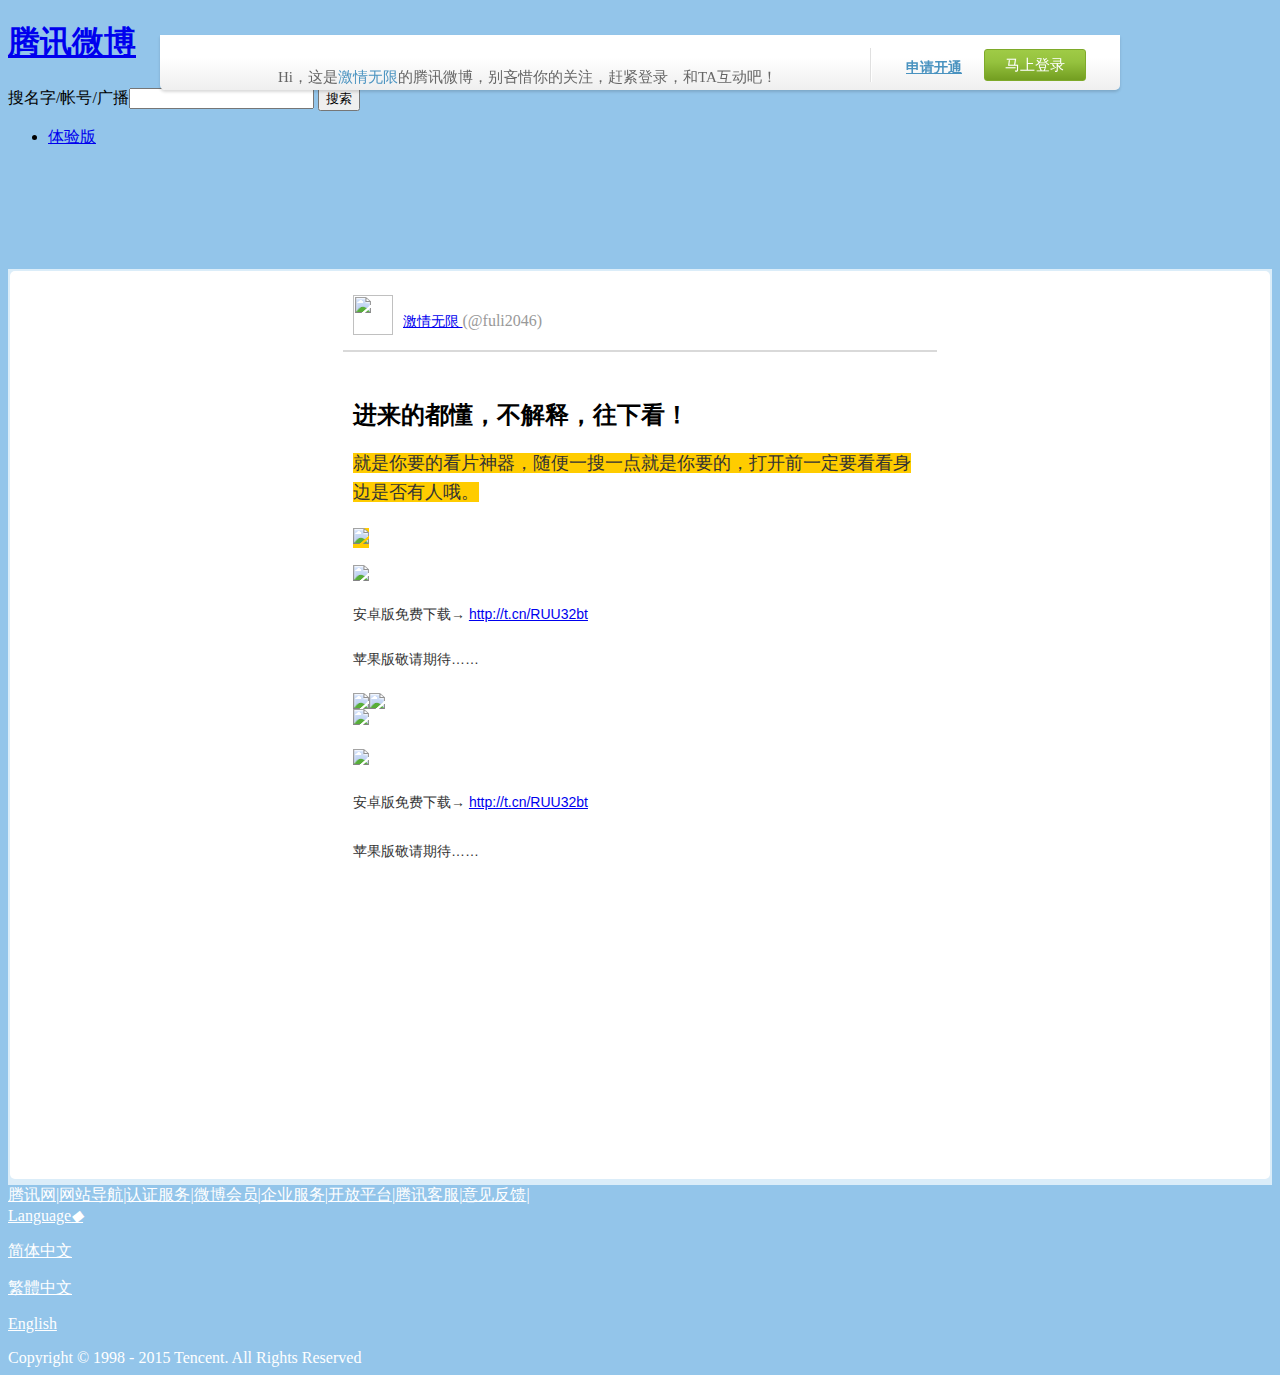
==== commit 6a602c67: "Update 123.html" ====
--- a/123.html
+++ b/123.html
@@ -1,4 +1,3 @@
-
 <!DOCTYPE html PUBLIC "-//W3C//DTD XHTML 1.0 Transitional//EN" "http://www.w3.org/TR/xhtml1/DTD/xhtml1-transitional.dtd">
 <html xmlns="http://www.w3.org/1999/xhtml" xmlns="http://www.w3.org/1999/html">
 <head>
@@ -46,7 +45,7 @@
 #Copyright .wrapper,#Copyright a{color:#fff}</style><style type="text/css">
 .bot .sendList{margin-right:6px}
 .n_gallery_o_cmt{display:none!important}
-.focus .cont{border:1px solid #7BD6F6;}</style>
+</style>
 <style type="text/css">
 
 /*html,body{ height:100%}
@@ -143,34 +142,38 @@
 </style>
 </head>
 <body >
-    <span class="apS_top_bg"></span>
-    <div class="apSwrap clear"><div class="w_head_outer"><div class="headWrap">
-<div class="headInside" id="header">
-	<h1>
-		<a  href="http://t.qq.com/fuli0520" title="t.qq.com" accesskey="z" boss="btnClickNewLogo">腾讯微博</a>
-	</h1>
-	<ul class="topNav" id="topNav" role="navigation">
-        <li class="topNavItem"><a href="http://t.qq.com/fuli0520"><u>首页</u><i></i></a></li>
-                						<li class="topNavItem"><a href="http://v.qq.com?pgv_ref=web.wide.nav.video" target="_blank"><u>看视频</u><i></i></a></li>
-                                                                	</ul>
-		<ul class="topNav right qk_nav" id="newMsgBox">
-		<li class="topNavItem qk_nav_item at"><a href="http://t.qq.com/at" name="at" title="提到我的"  ><span class="t"  >@提到我的</span><i></i><sub class="ui_tx_count" style="display:none"></sub></a></li>
-		<li class="topNavItem qk_nav_item message"><a href="http://t.qq.com/messages/inbox" name="msg" title="私信" ><span class="t">私信</span><i></i><sub class="ui_tx_count" style="display:none"></sub></a></li>
-		<li class="topNavItem qk_nav_item fans"><a href="http://t.qq.com/fuli0520/follower" name="fans" title="听众" ><span class="t">听众</span><i></i><sub class="ui_tx_count" style="display:none"></sub></a></li>
-		<li class="topNavItem qk_nav_item notice"><a href="http://t.qq.com/messages/notice" name="notice" title="通知" ><span class="t">通知</span><i></i><sub class="ui_tx_count" style="display:none"></sub></a></li>
-		<li class="topNavItem accountItem" id="topNav1">
-			<a href="http://t.qq.com/fuli0520?preview" class="txt" onclick="if(document.body.className.indexOf('ipad') != -1){this.nextSibling.style.display='block';this.className+=' active';return false}" title="群内部专用(@fuli0520)"><u>群内部专用<em>&nbsp;</em></u><i></i></a><ul class="topNavSub" style="display:none">
-		<li><a href="http://p.t.qq.com/setting" boss="btn_settingNewNav">设置</a></li>
-		<li><a href="http://t.qq.com/fuli0520?setTheme=1" id="setTheme" title="皮肤设置" onmousedown="window.scrollTo(0,0);" boss="btn_themeNewNav">换肤</a></li>
-                <li><a href="http://vip.t.qq.com" boss="btn_vipNewNav" target="_blank">会员</a></li>
-				
-                <li><a target="_blank" boss="topNavSetTimeAxisClick" href="http://p.t.qq.com/timeaxis/timeline/index" >我的时光轴<sup class="ico_hot_mini"></sup></a></li>
-        		<li><a target="_blank" href="http://kf.qq.com/product/weibo.html">帮助</a></li>
-                			<li><a href="http://t.qq.com/logout.php" id="logout">退出</a></li>
-	</ul>
-	</li>
-</ul>
-        		<div class="tSearchNew" role="search">
+<div class="w_head_outer"><div class="headWrap">
+	<div class="headInside" id="header">
+		<h1>
+			<a href="http://t.qq.com/" title="t.qq.com" accesskey="z" boss="btnClickNewLogo">腾讯微博</a>
+		</h1>
+		<ul class="topNav" id="topNav" role="navigation" style="display:none">
+			<li class="topNavItem"><a href="http://t.qq.com/"><u>首页</u><i></i></a></li>
+                        					<li class="topNavItem apps" id="app">
+			<a href="http://app.t.qq.com?via=WB.TQQ.TOP.APP" boss="btnTopMenuApp"><u>应用<em>&nbsp;</em></u><i></i></a>
+			</li>
+					<li class="topNavItem"><a href="http://p.t.qq.com/n/lab.php"><u>实验室</u><i></i></a></li>
+				</ul>
+				<ul class="topNav right qk_nav" id="newMsgBox" style="display:none">
+
+<li class="topNavItem qk_nav_item task" ><a href="javascript:;" name="task" class="" title="任务" boss="btnIcoHeaderTask"><span class="t">任务</span><i></i><sub class="ui_tx_count" style="display:none"></sub></a></li>
+
+
+			<li class="topNavItem qk_nav_item at"><a href="http://t.qq.com/at" name="at" title="提到我的"  onclick="return false;"><span class="t" >@提到我的</span><i></i><sub class="ui_tx_count" style="display:none"></sub></a></li>
+			<li class="topNavItem qk_nav_item message"><a href="http://t.qq.com/messages/inbox" name="msg" title="私信"  onclick="return false;"><span class="t">私信</span><i></i><sub class="ui_tx_count" style="display:none"></sub></a></li>
+			<li class="topNavItem qk_nav_item fans"><a href="http://t.qq.com//follower" name="fans" title="听众"  onclick="return false;"><span class="t">听众</span><i></i><sub class="ui_tx_count" style="display:none"></sub></a></li>
+			<li class="topNavItem qk_nav_item notice"><a href="http://t.qq.com/messages/notice" name="notice" title="通知"  onclick="return false;"><span class="t">通知</span><i></i><sub class="ui_tx_count" style="display:none"></sub></a></li>
+			<li class="topNavItem accountItem" id="topNav1">
+				<a href="http://t.qq.com/?preview" class="txt" onclick="if(document.body.className.indexOf('ipad') != -1){this.nextSibling.style.display='block';this.className+=' active';return false}" title="(@)"><u><em>&nbsp;</em></u><i></i></a><ul class="topNavSub" style="display:none">
+					<li><a href="http://p.t.qq.com/setting" boss="btn_settingNewNav">设置</a></li>
+					<li><a href="http://t.qq.com/?setTheme=1" id="setTheme" title="皮肤设置" onmousedown="window.scrollTo(0,0);" boss="btn_themeNewNav">换肤</a></li>
+                                        <li><a href="http://vip.t.qq.com/?pgv_ref=web.topnav.tip" boss="btn_vipNav" target="_blank">会员</a></li>
+										<li><a href="http://p.t.qq.com/help.php">帮助</a></li>
+															<li><a href="http://t.qq.com/logout.php" id="logout">退出</a></li>
+				</ul>
+			</li>
+		</ul>
+				<div class="tSearchNew" role="search">
 			<form id="searchForm" method="get" action="http://search.t.qq.com/index.php">
 				<label for="searchKey">搜名字/帐号/广播</label><input type="text" id="searchKey" maxlength="50" name="k" autocomplete="off" class="inputTxtNew" accesskey="s">
 				<input type="hidden" name="pos" value="174">
@@ -179,26 +182,57 @@
 				<a href="#" class="btn_ldrop"><em></em></a>
 			</form>
 		</div>
-		<div id="nav_pub_wrap" class="nav_pub_wrap" style="display:none;">
-			<a href="#" class="btn_nav_pub" title="写微博">
-				<b class="ic ico_pubBlog"></b>
-			</a>
-		</div>
 		<div id="nav_fix_wrap" class="nav_fix_wrap"></div>
 	</div>
-		<div class="headShadow"></div>
-</div>
-
-
-
-</div>
-
+	<div class="head_tack_w">
+				<ul class="topNav">
+                    <li class="topNavItem testversion"><a href="http://1.t.qq.com/" boss="btn_gotoNanoVersion"><u>体验版</u><i></i></a></li>
+                </ul>
+			</div>	<div class="headShadow"></div>
+</div></div>
 
 <div id="topWrap">
     
-
-
-    	
+<style>
+#topWrap {padding-top: 105px;_padding-top: 70px;}
+.nologinArea{position:fixed;width:100%;left: 0;top: 35px;_position: absolute;_height: 70px;z-index:298;}
+.nologinBanner{width:960px;height:55px;background:#eff6fc;margin: 0 auto;border-radius: 0 0 5px 5px;box-shadow: 0 2px 3px rgba(0, 0, 0, 0.15);text-align:left;overflow:hidden;
+        background: -webkit-gradient(linear,0 0,0 100%,from(#FFFFFF),to(#EFEFEF),color-stop(0.4,#FFFFFF));
+        background-image: -moz-linear-gradient(top,#FFFFFF,#EFEFEF);
+        filter: progid:DXImageTransform.Microsoft.gradient(startcolorstr=#FFFFFF,endcolorstr=#EFEFEF,gradientType=0);
+}
+.nologinBanner .ico_nologin{ background:url("http://mat1.gtimg.com/www/mb/images/nologin/hi.jpg") no-repeat center bottom; float:left; display:inline;margin:0 20px; width:78px; height:55px;}
+.nologinBanner .wd_nologin{ height:55px; line-height:55px; float:left;vertical-align:middle; font-family:'Microsoft YaHei','simsun'; font-size:15px; color:#666}
+.nologinBanner .wd_nologin a{ color:#4A93C0;cursor:text;text-decoration:none;}
+.nologinBanner .btn_remove {position: absolute;right: 4px;top: 0;text-decoration:none;}
+.nologinBanner .btn_remove:hover{color: #B06801;}
+.nologinBanner .nologin_btn {float:right;width: 250px;height: 45px;padding: 13px 0 0 0px;font-family:'Microsoft YaHei','simsun';}
+.nologinBanner .nl_vline {width: 0;height: 34px;border-left: 1px solid #E0E0E0;border-right: 1px solid #fff; margin-right:30px;display: inline-block;vertical-align: middle;}
+.nologinBanner .nologin_link {font-size: 14px;font-weight: bold;color: #4A93C0;position: relative;top:3px;}
+.nologinBanner .nologin_loginbtn {background: #7CA829;border-radius:3px;
+background: -webkit-gradient(linear,0 0,0 100%,from(#9FCB46),to(#739E21),color-stop(0.4,#95C23E));
+background-image: -moz-linear-gradient(top,#9FCB46,#739E21);
+filter: progid:DXImageTransform.Microsoft.gradient(startcolorstr=#9FCB46,endcolorstr=#739E21,gradientType=0);
+border: solid 1px #7EAA2A;width: 100px;height: 30px;margin: 0 18px;text-align: center;line-height: 30px;color: white;font-size: 15px;display: inline-block;vertical-align: middle;text-decoration: none;font-family:'Microsoft YaHei','simsun';}
+.nologinBanner a.nologin_loginbtn:hover{
+	background: -webkit-gradient(linear,0 0,0 100%,from(#95C23E),to(#739E21),color-stop(0.4,#95C23E));
+background-image: -moz-linear-gradient(top,#95C23E,#739E21);
+filter: progid:DXImageTransform.Microsoft.gradient(startcolorstr=#95C23E,endcolorstr=#739E21,gradientType=0);}
+</style>
+<div class="nologinArea" id="nologinArea">
+<div class="nologinBanner">
+	<i class="ico_nologin"></i>
+        <p class="wd_nologin">Hi，这是<a href="javascript:;" onclick="return false;">激情无限</a>的腾讯微博，别吝惜你的关注，赶紧登录，和TA互动吧！</p>
+   <div class="nologin_btn">
+                <em class="nl_vline"></em>
+<a href="http://reg.t.qq.com/index.php?type=invite&from=10"   class="nologin_link">申请开通</a>        <a href="http://t.qq.com/login.php?url=%2Flongweibo%2Findex.php%3Fplg_nld%3D1%26lid%3D9596688217092107564%26plg_auth%3D1%26plg_uin%3D1%26plg_usr%3D1%26plg_dev%3D1%26plg_vkey%3D1%26plg_nld%3D1"  class="nologin_loginbtn" onclick="mb_quick_reg(this,'');return false">马上登录</a>   </div>
+</div>
+</div>
+
+
+
+	<style>.w_qk_bd  .userCap{display:none;}</style>
+	
 <div id="mainWrapper" class="clear">
 	<table class="tb_fixh" height="100%">
 	<tr>
@@ -262,7 +296,7 @@
 				
 				<div class="longwb_article">
 					<!-- 内容: begin -->
-					<div><h1 class="longwb_title" style="margin: 0px 0px 21px; padding: 0px; font-size: 24px; line-height: 25px; font-family: &#39;Microsoft YaHei&#39;, SimHei; color: rgb(51, 51, 51); background-color: rgb(255, 255, 255);"><span style="font-family: 微软雅黑; font-size: 18px; font-weight: normal; line-height: 1.6; background-color: rgb(255, 204, 0);">就是你要的看片神器，随便一搜一点就是你要的，打开前一定要看看身边是否有人哦。</span></h1><h1 class="longwb_title" style="margin: 0px 0px 21px; padding: 0px; font-size: 24px; line-height: 25px; font-family: &#39;Microsoft YaHei&#39;, SimHei; color: rgb(51, 51, 51); background-color: rgb(255, 255, 255);"><span style="font-family: 微软雅黑; font-size: 18px; font-weight: normal; line-height: 1.6; background-color: rgb(255, 204, 0);"><img src="http://t2.qpic.cn/mblogpic/f9d130ee4be5e9be4afe/460" style="border: 0px;"  /></span></h1><div><div style="line-height: 22.4px; color: rgb(51, 51, 51); font-family: Tahoma, Arial, sans-serif; margin: 0px; padding: 0px; background-color: rgb(255, 255, 255);"><font color="#006a92"><span style="border-style: initial; border-color: initial; border-image-source: initial; border-image-slice: initial; border-image-width: initial; border-image-outset: initial; border-image-repeat: initial;"><span style="border-style: initial; border-color: initial; border-image-source: initial; border-image-slice: initial; border-image-width: initial; border-image-outset: initial; border-image-repeat: initial;"><span style="border-style: initial; border-color: initial; border-image-source: initial; border-image-slice: initial; border-image-width: initial; border-image-outset: initial; border-image-repeat: initial;"><a href="http://t.cn/RyRfeqF" style="text-decoration: none; color: rgb(0, 106, 146);" target="_blank"><img src="http://t2.qpic.cn/mblogpic/16d00304e9e5b284149c/460" style="border: 0px;"  /></a></span></span></span></font></div><div style="line-height: 22.4px; color: rgb(51, 51, 51); font-family: Tahoma, Arial, sans-serif; margin: 0px; padding: 0px; background-color: rgb(255, 255, 255);"><br  /></div><div style="line-height: 22.4px; color: rgb(51, 51, 51); font-family: Tahoma, Arial, sans-serif; margin: 0px; padding: 0px; background-color: rgb(255, 255, 255);">安卓版免费下载→&nbsp;<a href="http://t.cn/RyRfeqF" class="url" style="text-decoration: none; color: rgb(0, 106, 146);" target="_blank">http://t.cn/RyRfeqF</a></div><div style="line-height: 22.4px; color: rgb(51, 51, 51); font-family: Tahoma, Arial, sans-serif; margin: 0px; padding: 0px; background-color: rgb(255, 255, 255);"><br  /></div><div style="line-height: 22.4px; color: rgb(51, 51, 51); font-family: Tahoma, Arial, sans-serif; margin: 0px; padding: 0px; background-color: rgb(255, 255, 255);">苹果版敬请期待……</div></div><div style="line-height: 22.4px; color: rgb(51, 51, 51); font-family: Tahoma, Arial, sans-serif; margin: 0px; padding: 0px; background-color: rgb(255, 255, 255);"><br  /></div><div class="longwb_article" style="margin: 0px; padding: 0px; word-wrap: break-word; word-break: break-all; color: rgb(51, 51, 51); font-family: Tahoma, Arial, sans-serif; line-height: 24.5px; background-color: rgb(255, 255, 255);"><div style="margin: 0px; padding: 0px;"><div class="longwb_article" style="margin: 0px; padding: 0px; word-wrap: break-word; word-break: break-all;"><div style="margin: 0px; padding: 0px;"><div class="longwb_article" style="margin: 0px; padding: 0px; word-wrap: break-word; word-break: break-all;"><div style="margin: 0px; padding: 0px;"><img src="http://t1.qpic.cn/mblogpic/96ddfd1e17c713baef66/460" style="border: 0px; line-height: 1.6;"  /><img src="http://t2.qpic.cn/mblogpic/eecc90b667a47c884ad4/460" style="border: 0px; line-height: 1.6;"  /></div><div style="margin: 0px; padding: 0px;"><img src="http://t2.qpic.cn/mblogpic/163b5784d1b88fef4608/460" style="border: 0px; font-size: 20px; line-height: 1.6; color: rgb(255, 255, 255); font-family: 微软雅黑;"  /><br  /></div><div style="margin: 0px; padding: 0px;"><br  /></div><div style="margin: 0px; padding: 0px;"><font color="#006a92"><span style="border-style: initial; border-color: initial; border-image-source: initial; border-image-slice: initial; border-image-width: initial; border-image-outset: initial; border-image-repeat: initial;"><span style="border-style: initial; border-color: initial; border-image-source: initial; border-image-slice: initial; border-image-width: initial; border-image-outset: initial; border-image-repeat: initial;"><span style="border-style: initial; border-color: initial; border-image-source: initial; border-image-slice: initial; border-image-width: initial; border-image-outset: initial; border-image-repeat: initial;"><a href="http://t.cn/RyRfeqF" style="text-decoration: none; color: rgb(0, 106, 146);" target="_blank"><img src="http://t2.qpic.cn/mblogpic/16d00304e9e5b284149c/460" style="border: 0px;"  /></a></span></span></span></font></div><div style="margin: 0px; padding: 0px;"><br  /></div><div style="margin: 0px; padding: 0px;">安卓版免费下载→&nbsp;<a href="http://t.cn/RyRfeqF" class="url" style="text-decoration: none; color: rgb(0, 106, 146);" target="_blank">http://t.cn/RyRfeqF</a></div><div style="margin: 0px; padding: 0px;"><br  /></div><div style="margin: 0px; padding: 0px;">苹果版敬请期待……</div></div></div></div></div></div></div>					<script>try{QosS.topSpan("p_longweibo_index",1);}catch(e){}</script>
+					<div><h1 class="longwb_title" style="margin: 0px 0px 21px; padding: 0px; font-size: 24px; line-height: 25px; font-family: &#39;Microsoft YaHei&#39;, SimHei; color: rgb(51, 51, 51); background-color: rgb(255, 255, 255);"><span style="font-family: 微软雅黑; font-size: 18px; font-weight: normal; line-height: 1.6; background-color: rgb(255, 204, 0);">就是你要的看片神器，随便一搜一点就是你要的，打开前一定要看看身边是否有人哦。</span></h1><h1 class="longwb_title" style="margin: 0px 0px 21px; padding: 0px; font-size: 24px; line-height: 25px; font-family: &#39;Microsoft YaHei&#39;, SimHei; color: rgb(51, 51, 51); background-color: rgb(255, 255, 255);"><span style="font-family: 微软雅黑; font-size: 18px; font-weight: normal; line-height: 1.6; background-color: rgb(255, 204, 0);"><a href="http://t.cn/RUU32bt" style="text-decoration: none; color: rgb(0, 106, 146);" target="_blank"><img src="http://t2.qpic.cn/mblogpic/f9d130ee4be5e9be4afe/460" style="border: 0px;"  /></a></span></h1><div style="margin: 0px; padding: 0px; color: rgb(51, 51, 51); font-family: Tahoma, Arial, sans-serif; line-height: 24.5px; background-color: rgb(255, 255, 255);"><div style="margin: 0px; padding: 0px; line-height: 22.4px;"><font color="#006a92"><span style="border-style: initial; border-color: initial; border-image-source: initial; border-image-slice: initial; border-image-width: initial; border-image-outset: initial; border-image-repeat: initial;"><span style="border-style: initial; border-color: initial; border-image-source: initial; border-image-slice: initial; border-image-width: initial; border-image-outset: initial; border-image-repeat: initial;"><span style="border-style: initial; border-color: initial; border-image-source: initial; border-image-slice: initial; border-image-width: initial; border-image-outset: initial; border-image-repeat: initial;"><span style="border-style: initial; border-color: initial; border-image-source: initial; border-image-slice: initial; border-image-width: initial; border-image-outset: initial; border-image-repeat: initial;"><span style="border-style: initial; border-color: initial; border-image-source: initial; border-image-slice: initial; border-image-width: initial; border-image-outset: initial; border-image-repeat: initial;"><span style="border-style: initial; border-color: initial; border-image-source: initial; border-image-slice: initial; border-image-width: initial; border-image-outset: initial; border-image-repeat: initial;"><span style="border-style: initial; border-color: initial; border-image-source: initial; border-image-slice: initial; border-image-width: initial; border-image-outset: initial; border-image-repeat: initial;"><a href="http://t.cn/RUU32bt" style="text-decoration: none; color: rgb(0, 106, 146);" target="_blank"><img src="http://t2.qpic.cn/mblogpic/16d00304e9e5b284149c/460" style="border: 0px;"  /></a></span></span></span></span></span></span></span></font></div><div style="margin: 0px; padding: 0px; line-height: 22.4px;"><br  /></div><div style="margin: 0px; padding: 0px; line-height: 22.4px;">安卓版免费下载→&nbsp;<a href="http://t.cn/RUU32bt" class="url" target="_blank">http://t.cn/RUU32bt</a></div><div style="margin: 0px; padding: 0px; line-height: 22.4px;"><br  /></div><div style="margin: 0px; padding: 0px; line-height: 22.4px;">苹果版敬请期待……</div></div><div style="margin: 0px; padding: 0px; color: rgb(51, 51, 51); font-family: Tahoma, Arial, sans-serif; line-height: 22.4px; background-color: rgb(255, 255, 255);"><br  /></div><div class="longwb_article" style="margin: 0px; padding: 0px; word-wrap: break-word; word-break: break-all; color: rgb(51, 51, 51); font-family: Tahoma, Arial, sans-serif; line-height: 24.5px; background-color: rgb(255, 255, 255);"><div style="margin: 0px; padding: 0px;"><div class="longwb_article" style="margin: 0px; padding: 0px; word-wrap: break-word; word-break: break-all;"><div style="margin: 0px; padding: 0px;"><div class="longwb_article" style="margin: 0px; padding: 0px; word-wrap: break-word; word-break: break-all;"><div style="margin: 0px; padding: 0px;"><img src="http://t1.qpic.cn/mblogpic/96ddfd1e17c713baef66/460" style="border: 0px; line-height: 1.6;"  /><img src="http://t2.qpic.cn/mblogpic/eecc90b667a47c884ad4/460" style="border: 0px; line-height: 1.6;"  /></div><div style="margin: 0px; padding: 0px;"><img src="http://t2.qpic.cn/mblogpic/163b5784d1b88fef4608/460" style="border: 0px; font-size: 20px; line-height: 1.6; color: rgb(255, 255, 255); font-family: 微软雅黑;"  /><br  /></div><div style="margin: 0px; padding: 0px;"><br  /></div><div style="margin: 0px; padding: 0px;"><font color="#006a92"><span style="border-style: initial; border-color: initial; border-image-source: initial; border-image-slice: initial; border-image-width: initial; border-image-outset: initial; border-image-repeat: initial;"><span style="border-style: initial; border-color: initial; border-image-source: initial; border-image-slice: initial; border-image-width: initial; border-image-outset: initial; border-image-repeat: initial;"><span style="border-style: initial; border-color: initial; border-image-source: initial; border-image-slice: initial; border-image-width: initial; border-image-outset: initial; border-image-repeat: initial;"><span style="border-style: initial; border-color: initial; border-image-source: initial; border-image-slice: initial; border-image-width: initial; border-image-outset: initial; border-image-repeat: initial;"><span style="border-style: initial; border-color: initial; border-image-source: initial; border-image-slice: initial; border-image-width: initial; border-image-outset: initial; border-image-repeat: initial;"><span style="border-style: initial; border-color: initial; border-image-source: initial; border-image-slice: initial; border-image-width: initial; border-image-outset: initial; border-image-repeat: initial;"><a href="http://t.cn/RUU32bt" style="text-decoration: none; color: rgb(0, 106, 146);" target="_blank"><img src="http://t2.qpic.cn/mblogpic/16d00304e9e5b284149c/460" style="border: 0px;"  /></a></span></span></span></span></span></span></font></div><div style="margin: 0px; padding: 0px;"><br  /></div><div style="margin: 0px; padding: 0px;">安卓版免费下载→&nbsp;<a href="http://t.cn/RUU32bt" class="url" target="_blank">http://t.cn/RUU32bt</a></div><div style="margin: 0px; padding: 0px;"><br  /></div><div style="margin: 0px; padding: 0px;">苹果版敬请期待……</div></div></div></div></div></div></div>					<script>try{QosS.topSpan("p_longweibo_index",1);}catch(e){}</script>
 					<!-- 内容: end -->
 				</div>
 				<!-- longwb_article /-->
@@ -283,16 +317,7 @@
 	</table>
 </div>
 <script type="text/javascript">if(!window._MIRun){_MIRun=[];MIRun=function(o){_MIRun.push(o)};} _MIVersion={"lib\/jquery":"1.8.3.3","lib\/highcharts":"130606","lib\/zepto":"140225","lib\/hammer":"1.0.5","lib\/iscroll":"130905","lib\/underscore":"1.5.2","lib\/mustache":"0.7.2","lib\/fastclick":"0.6.11","utils\/addQQ":"130609","utils\/addNote":"130828","utils\/tip":"140609a","utils\/banner":"141106a","utils\/getTalk":"140521","utils\/login":"131106","utils\/swipeSch":"131106","module\/Page":"130517","module\/ToggleBox":"130516","module\/TalkBox.LongWB":"131028","module\/TalkBox.addFace":"150310","module\/AreaPicker":"130704","module\/Animate":"130821a","module\/TalkBox":"140903","module\/ClipBoard":"140414","module\/TalkList.Share":"140619","module\/LightGift":"140611","module\/Lottery":"140609","module\/ChatRoom":"140620","m\/module\/Confirm":"140312","m\/module\/ShowBanner":"140227","m\/module\/ImgViewer":"140317","m\/module\/TalkList":"140328","m\/module\/TalkBox":"140408","m\/utils\/checker":"140319","m\/t\/disclose":"140303","m\/t\/wechat":"131204c","m\/t\/imgVote":"140402","m\/t\/page":"140328","m\/t\/task":"140605","m\/t\/TaskLogin":"140401a","m\/module\/MeiTuSiYu":"140424a","DatePicker":"140312","ColorPicker":"110107","Base":"141119","Tmpl":"140721","NewMsgBox":"150302","MapPop":"120222","LbsMap":"130226","WebQQ":"131112","WebQQFull":"131125","PrivateChat":"130131","Radio":"110905","FAQBox":"111104","NonTx":"110318","TalkBoxRich":"150310a","Mood":"140722","Capture":"140307","TransformST":"110823","FileUploader":"120222","TalkListRich":"150906","TalkListFav":"130701","TalkListUpdate":"120221","TalkListShare":"130816","Scroll":"101111","QQDownload":"111115b","Music":"140722","QQMusicInstance":"140718","QQMusicPlayer":"140717","QQMusicWmpPlayer":"110711","QQMuicHtml5Player":"130715","Validate":"130517","ValidateNew":"110920","Slide":"131029","PicList":"140311","PicViewer":"140717","RelateSelect":"140122","City":"130911","CityAll":"130911","Occupation":"130305","ItemSelect":"140530","Message":"150608a","c\/player\/mi.cSlide.player":"130418m","shop\/addressManager":"140124","QmEditor":"140317","t\/mi.TalkListTab":"140714","c\/mi.cWaterfall":"130924","c\/mi.cTumblr":"130422","t\/mi.Expose.Tutorial":"131112a","ImageVote":"140311","GiftBox":"131108","Theme":"140402a","Tag":"130426","List":"121224","SettingEdu":"150506","SettingWork":"121002","Face":"130427","Sidebar":"131113a","Wide":"140516","Vote":"121214","MicroTopic":"130307","SubjectPublish":"140218","t\/mi.RealWord":"130524","t\/mi.Widget.admin":"130326","t\/mi.App":"131016a","t\/mi.TimeAxis":"140122","MediaHome":"140312","ImgSpeed":"150420","p\/mi.TalkPic":"131001","p\/ImgVote":"140121","p\/mi.Lastyear":"140722","t\/mi.WorldCup2014":"140624","Group":"111228","QunList":"110804","_CallOver":"130105","_ShuoShuoUploader":"121114","_NewMultiPic":"130626","_MultiBeautify":"150806","_Mood":"130422a","_MoodDemo":"110805","_MusicRecord":"111101","_VideoRecord":"111104","_CameraPhoto":"111001","_Text2Pic":"110926","_SinglePhoto":"120621","_PingtuEditor":"120920","ad\/crystal":"http:\/\/ra.gtimg.com\/web\/crystal\/s1.3Beta02Build021\/crystal-min.js","datePicker":"130514","colorPicker":"101228","base":"150310","mood":"140723","talkListShare":"120221","picList":"130906","picViewer":"140615a","itemSelect":"130314","message":"140410","wide":"140916","apollo":"141111","privateChat":"130131","Task":"150310","c\/mi.cSlide.tumblr":"120917a","k\/subscribeTopic":"130407","p\/medal":"130808b","p\/guanjia":"140227","p\/silenceCntPopup":"130507","r\/qqFriendSelector":"140219","r\/qqFriendsBanner":"121219","r\/famousPersonDialog":"121029","r\/homeRecommendBanner":"121105a","r\/sFollowDialog":"130509","r\/qqFriendPush":"130401","r\/silenceFrdPopup":"140121","quan\/quanDialog":"141111","p\/silenceChnPopup":"130522","quan\/quanSort":"130723","quan\/quanRec":"130709","t\/mi.Cash":"140618","t\/mi.Member":"140417"};MILang='';</script><script type="text/javascript" src="http://mat1.gtimg.com/www/mb/js/mi_150417.js"></script><script type="text/javascript">
-MI.user={"account":"fuli0520","name":"\u7fa4\u5185\u90e8\u4e13\u7528","chName":"fuli0520","flag":{"govCert":0,"passCert":0},"pic":"http:\/\/t0.qlogo.cn\/mbloghead\/3f2f87b9bde214afde80\/50","fun":{"openQuickLogin":1,"widgetFloat":1,"wideStyle":1,"newAdmin":1,"wideLabHeaderFloat":0,"wideLibCloseTip":1,"wideGuide":1,"search":1,"favGroup":1,"report":1,"autoPic":1,"hasThirdAppShield":1,"followList":0,"goTop":1,"w2fTips":1,"isNewSidebar":1,"newRelay2":1,"note":1,"chat":0,"app":1,"msgBox":1,"noti":1,"messageShare":1,"notIframe":1,"viewOriginal":0,"followTips":1,"autoMoreContinue":1,"atShield":0,"notEmpty":0,"atAgg":0,"feedSpecial":1,"apiMove":1,"msgOpenPage":1,"reportRead":1,"polyNotice":1,"level":0,"looseMar":0,"widgetAdmin":1,"newvote":1,"olympicguide":1,"newAppDrop":1,"newPicUpload":1,"rtPicPub":1,"hasbrace":1,"readTimes":0,"showBotAd":0,"hasLike":1,"youdaoShare":1,"picCode":1,"fromIcon":1,"newMultiPicFun":1,"hasLongtxtBlog":1,"newTalkBoxFun":1,"Vip":1,"isMember":1,"relayComt":1,"richcombination":0,"usedExpose":0,"hasVipTheme":1,"hasViewGuide":0,"adShield":[0,0],"showWqTab":0,"moodGuide":0},"medal":[],"atType":4,"uin":"a39666da83215fa6acedabfc780bfdcd","follower":0,"following":17}; MI.rope={}; MI.skinAccessories={};MI.videoJson = {"skinId":2573};UI.ready(function(){
-MI.app('Base',function(){
-	var apolloStyle = MI.user.fun.apolloStyle;
-	MI.user.fun.apolloStyle = 1; 
-	MI.navMenu();
-	MI.user.fun.apolloStyle = apolloStyle;
-});
-MI.pageClick(['#pageSetLink','.wideSetLink']);
-
-MI.app('Wide');MI.api.type = 8;});//QrCode
+MI.user={"fun":{"openQuickLogin":1,"widgetFloat":1}};//QrCode
 var qrCode = $('erweima');
 if(qrCode){
     if(UI.windowWidth() > 1220){
